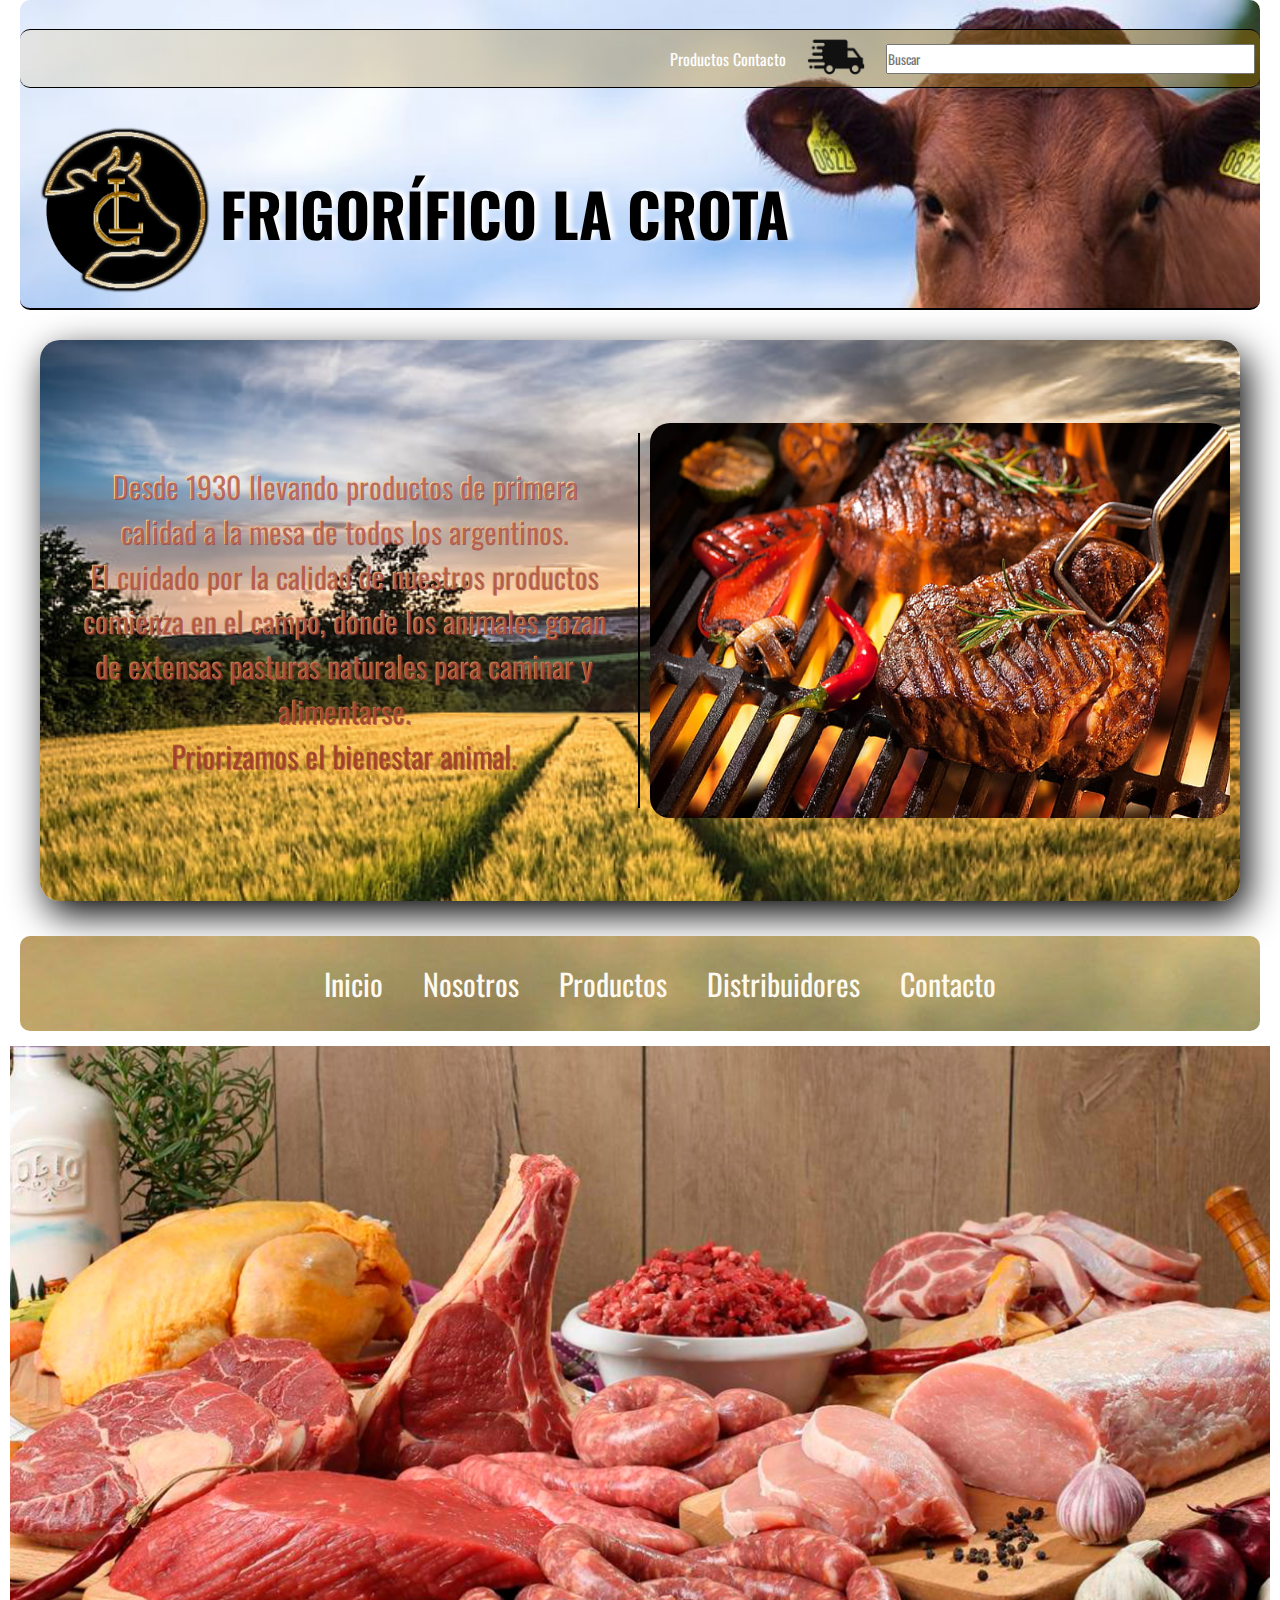
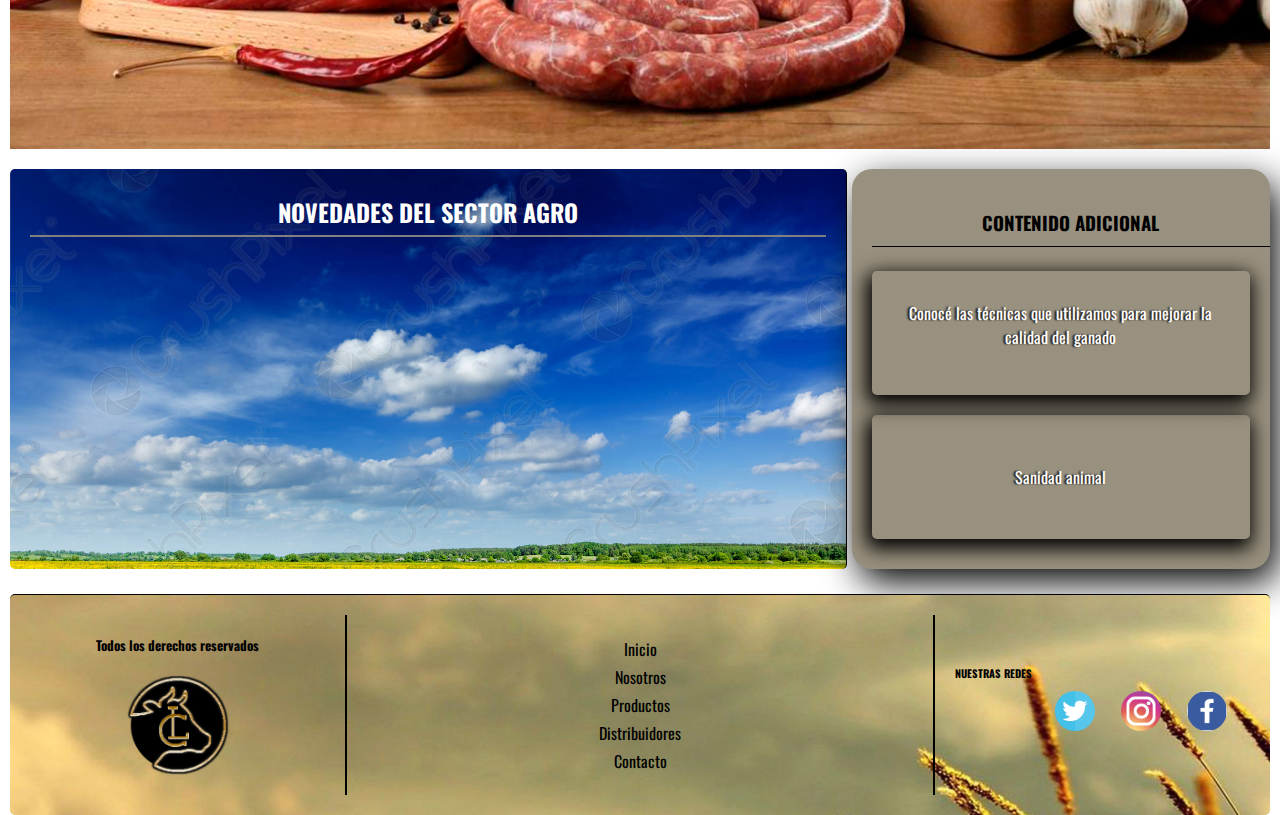
==== index.html @ 0855aa42 "complete footer pages, agregue comentarios" ====
<!DOCTYPE html>
<html lang="es">
<head>
    <meta charset="UTF-8">
    <meta http-equiv="X-UA-Compatible" content="IE=edge">
    <meta name="viewport" content="width=device-width, user scalable=no, initial-scale=1.0, minimum-scale=1.0">
    <link rel="icon" href="./assets/Iconos/logo.ico">
    <link rel="stylesheet" href="./style.css">
    <title>Frigorífico La Crota</title>
    <link rel="preconnect" href="https://fonts.googleapis.com">
    <link rel="preconnect" href="https://fonts.gstatic.com" crossorigin>
    <link href="https://fonts.googleapis.com/css2?family=Oswald:wght@200;400&display=swap" rel="stylesheet">
</head>
<body>
    <div id="gridIndex">
        <!--todo el header-->
        <header class="container">
        <!--top header index-->    
            <div class="headerTop">
        <!--barra arriba search-->
                <div class="searchHeader">
                    <nav>
                        <a class="items" href="pages/productos.html">Productos</a>
                        <a class="items" href="pages/contacto.html">Contacto</a>
                    </nav>
                    <a href="./pages/distribuidores.html"><img src="./assets/Imagenes/camionheader.png"></a>
                    <input type="busqueda__input" type="text" id="busqueda" placeholder="Buscar">
                </div>
                <div class="headerBottom">
                    <div class="logo">
                        <a class="logo" href="./index.html"><img src="./assets/Imagenes/Logo.png" alt="Logo siglas" title="circulo con silueta"></a>
                    </div>
                    <div class="tittle">
                        <h1>FRIGORÍFICO LA CROTA</h1>
                    </div>
                </div>
            </div>  
        <!--center index-->
            <div class="centerIndex">
        <!--center header texto-->
                <div class="indexSlogan">
                    <p>Desde 1930 llevando productos de primera calidad a la mesa de todos los argentinos.<br>
                    El cuidado por la calidad de nuestros productos comienza en el campo, donde los animales gozan de extensas pasturas naturales para caminar y alimentarse.<br>
                    Priorizamos el bienestar animal.
                    </p>
                </div>
        <!--center header imagen-->
                <div class="imgCenter">
                    <img src="./assets/Imagenes/carneasada.jpg">
                </div>

            </div>
        </header>   
        <!--Menú header-->
        <nav class="headerMenu">
            <input type="checkbox" id="check">
            <label for="check" class="checkbtn">
                <i class="menu-icon"><img src="./assets/Iconos/menu-bars-svgrepo-com.svg"></i>
            </label>
            <ul>
                <li><a class="items" href="index.html">Inicio</a></li>
                <li><a class="items" href="pages/nosotros.html">Nosotros</a></li>
                <li><a class="items" href="pages/productos.html">Productos</a></li>
                <li><a class="items" href="pages/distribuidores.html">Distribuidores</a></li>
                <li><a class="items" href="pages/contacto.html">Contacto</a></li>
            </ul>
        </nav>
        
    <!--slider index-->
        <article>
            <div class="slider">
                <ul>
                    <li><img src="./assets/Imagenes/slide/1567448585_294600_1567449181_noticia_normal.jpg" alt="">
                    </li>
                    <li><img src="./assets/Imagenes/slide/carne-asada-4.jpg" alt="">
                    </li>
                    <li><img src="./assets/Imagenes/slide/Plato-de-milanesa-con-papas-típico-de-Argentina.jpg" alt="">
                    </li>
                </ul>

            </div>
        </article>
        <!--contenido secundario 1-->
        <section class="firstBox">
                <h2>NOVEDADES DEL SECTOR AGRO</h2>
                <iframe style="border-radius:12px" src="https://open.spotify.com/embed/episode/0HzkFtedFbYdwtrAFeiTmQ?utm_source=generator" width="100%" height="232" frameBorder="0" allowfullscreen="" allow="autoplay; clipboard-write; encrypted-media; fullscreen; picture-in-picture">
                <p>Su navegador no permite la reproduccion del contenido</p>
                </iframe>
        </section>
        <!--contenido secundario 2-->
        <aside class="secondBox">
                <div>
                    <h3 class=>CONTENIDO ADICIONAL</h3>
                </div>
                <div class="contentOne">
                <a href="https://tecnewsprovimi.com/?utm_source=Search&utm_medium=decampo" target="_BLANK">Conocé las técnicas que utilizamos para mejorar la calidad del ganado</a>
                </div>
                <div class="contentTwo">
                    <a href="http://www.senasa.gob.ar/tags/vacuna" target="_BLANK">Sanidad animal</a>
                </div>
        </aside>
    
        <!--PIE DE PAGINA-->
        <footer id="footer">
        <!--primer columna-->
            <div class="firstColumn">
                <h5>Todos los derechos reservados</h5>
                <div class="imgFooter">
                    <img src="./assets/Imagenes/Logo.png" alt="logo">
                </div>
            </div>
        <!--segunda columna-->
            <div class="secondColumn">
                <nav class="navFooter">
                    <a class="items" href="index.html">Inicio</a>
                    <a class="items" href="pages/nosotros.html">Nosotros</a>
                    <a class="items" href="pages/productos.html">Productos</a>
                    <a class="items" href="pages/distribuidores.html">Distribuidores</a>
                    <a class="items" href="pages/contacto.html">Contacto</a>
                </nav>
            </div>
        <!--tercer columna-->
            <div class="thirthColumn">
                <h6>NUESTRAS REDES</h6>
                <nav class="redes">
                    <a href="https://www.twitter.com" target="_BLANK"><img src="./assets/Imagenes/twitter.png"></a>
                    <a href="https://www.instagram.com" target="_BLANK"><img src="./assets/Imagenes/instagram.jpg"></a>
                    <a href="https://www.facebook.com" target="_BLANK"><img src="./assets/Imagenes/facebook.png"></a>
                </nav>
            </div>
        </footer>
    </div>
</body>
</html>
---- style.css ----
/* RESET*/
*{
    margin: 0;
    padding: 0;
    box-sizing: border-box;
    text-decoration: none;
    font-family: "oswald";
}
/*responsive mobile*/

@media (max-width:767px){
    /*gridmobile index*/
    #gridOthers {
        display: grid;
        grid-template-areas: 
        "navegador"
        "header"
        "seccion"
        "footer";
        grid-template-rows: 0.1fr 0.1fr auto 0.1fr;
        width: auto;
        height: 100vh;  
    }
    #gridIndex {
        display: grid;
        grid-template-areas: 
        "navegador"
        "header"
        "seccion2"
        "seccion"
        "footer";
    }
    header {
        grid-area: header;
    }
    nav {
        grid-area: navegador;
    }
    section {
        grid-area: seccion;
    }
    article {
        grid-area: seccion2;
    }
    footer {
        grid-area: footer;
    }    
/*header universal container mobile*/
    #gridIndex {
    background-image: url(./assets/Imagenes/background.jpg);
    background-repeat: no-repeat;
    background-size: cover;
    }
    .container {
        display: flex;
        align-items: center;
        justify-content: top;
        width: auto;
        height: 100%;        
    }
    .container__productos {
        display: grid;
    }
    .headerTop {
        width: auto;
        height: auto;
    }
     /*center mobile*/
     .centerIndex, .centerNosotros, .centerDistribuidores, .centerContacto{
        display: none;
    }
/*menu universal mobile*/
    .checkbtn, #check {
    display: none;
    }
    .checkbtn {
        display: block;
    }
    .menu-icon {
        width: 100%;
        height: auto;
        display: flex;
        position: absolute;
        justify-content: right;
        padding: 20px;
    }
    .menu-icon img {
        width: 5%;
    }
    .headerMenu ul {
        display: block;
        position: fixed;
        left: -100%;
        background-color: #fae4b1c7;
        width: 100%;
        height: auto;
        right: 0;
        border-radius: 20px;
        margin: 60px 0;
    }
    .headerMenu ul li {
        padding: 0.5rem;
        display: flex;
        justify-content: center;
        margin: 0;
        border: solid #250808 1px;
    }
    .headerMenu ul li a {
        color: #614504;
        font-family: "Oswald";
        font-size: px;
    }
    .headerMenu
    #check:checked ~ ul {
        left: auto;
        transition:all .25s;
    }
/*search header index "top" mobile*/
    .searchHeader {
        display:none;
    }
/*titulo y logo index mobile*/
    .headerBottom  {
        background-image: url(./assets/Imagenes/carneasada.jpg);
        background-repeat: no-repeat;
        background-size: cover;
        border-radius: 5px;
        padding: 30px 0;
        display: flex;
        justify-content: baseline;
        align-items: center;
        width: auto;
        height: auto;
        margin: 0 auto;
    }
    .headerBottom .logo {
        flex-grow: 2;
        width: 10%;
    }
    .headerBottom .tittle {
        flex-grow: 3;
        padding: 10px;
    }
    .headerBottom .tittle h1 {
        width: 100%;
        height: auto;
        font-size: 30px;
        font-family: "Oswald";
        text-shadow: 3px 3px 0px #edb67d;
    }
    .headerBottom .logo img {
        width: 100%; 
    }
    #gridOthers .headerTop .headerBottom {
        background-image: url(./assets/Imagenes/54e4feb73ad47_837_627!.jpg);
        background-repeat: no-repeat;
        background-size: cover;
        width: auto;
        height: auto;
    }

/*desarrollo index mobile*/
    .firstBox {
        width: auto;
        height: auto;
        text-align: center;
        margin-top: 20px;
        border-top: 3px grey solid;
        border-radius: 5px;
        margin: 10px 30px;
        padding: 10px 0;
        border-bottom: 3px grey solid;
        border-radius: 5px;
    }
    .firstBox h2 {
        color: #c0a367;
        text-shadow: 1px 2px 2px #000000;
        font-size: 15px;
        margin: 10px;
    }
    .secondBox {
        display: none;
    }
    .slider {
        width: 100%;
        margin: 10px 0;
        height: auto;
        overflow: hidden;
        border: solid black 4px;
        background-color: #000;
    }
    .slider ul{
        display: flex;
        width: 300%;
        padding: 0;
        animation: slider 20s infinite;
    }
    .slider li {
        width: 100%;
        list-style: none;
    }
    .slider li img {
        width: 100%;
    }
    /*footer universal*/
    #footer {
        width: 100%;
        height: auto;
        background-color: rgb(224, 214, 201);
        text-align: center;
        margin-top: 20px;
        border-top: 2px black solid;
        padding: 20px;
        font-family: 'Times New Roman', Times, serif;
    }
    #footer .firstColumn .imgFooter {
        display: flex;
        justify-content: center;
    }
    #footer .imgFooter img {
        width: 10%;
    }
    .thirthColumn {
        display: none;
    }
    .secondColumn {
        display: none;
    }

    /*desarrollo nosotros mobile*/
    #gridOthers .sectionContainer {
        display: grid;
        grid-template-rows: auto;
        background-image: url(./assets/Imagenes/background.jpg);
        background-repeat: no-repeat;
        background-size: cover;
        background-position: center;
    }
    #gridOthers .sectionContainer .tittle {
        border-bottom: 2px black solid;
        margin: 10px 0;
        padding: 0 20px;
    }
    #gridOthers .sectionContainer .tittle h2 {
        font-size: 15px;
        text-shadow: white 3px -1px 3px;
    }
    #gridOthers .sectionBox-one {
        margin: 10px 20px;
        border-top: solid black 1px;
        border-bottom: solid black 1px;
        padding: 20px;
        background-color: #00000063;
    }
    #gridOthers .sectionBox-one p {
        color: white;
        font-family: 'Times New Roman', Times, serif;
        font-size: 16px;
    }
    #gridOthers .sectionContainer .sectionBox-one video {
        display:none;
    }
    #gridOthers .sectionContainer {
        text-align: center;
        margin-top: 20px;
    }
    #gridOthers .sectionBox-two {
        margin: 10px 20px;
        border-top: solid black 1px;
        border-bottom: solid black 1px;
        padding: 20px;
        background-color: #00000063;

    }
    #gridOthers .sectionBox-two p {
        color: white;
        font-family: 'Times New Roman', Times, serif;
        font-size: 16px;
    }
    /*desarrollo PRODUCTOS mobile*/

    .products {
        width: 100%;
        height: auto;
        display: grid;
        gap: 10px;
        padding: 20px;
    }
    .products .tittle {
        display: flex;
        justify-content: center;
        align-items: center;
        padding: 30px;
        text-align: center;
    }
    .products .tittle h2 {
        padding: 10px;
        border-top: solid black 2px;
        border-bottom: solid black 2px;
        font-family: 'Times New Roman', Times, serif;
    }
    .clasif {
        display: grid;
        grid-template-rows: 0.1fr 2fr;
        width: 100%;
        height: auto;
        padding: 0 30px;
    }
    .clasif h3 {
        background-color: beige;
        padding: 20px;
        margin:  0 20px;
        font-size: 15px;
    }
    .items1 {
        display: grid;
        grid-template-columns: 1fr 1fr;
        justify-content: baseline;
        gap: 10px;
        height: auto;
        padding: 20px;
    }
    .one {
        display: flex;
        width: 100%;
        justify-content: center;
        border: solid 3px black;
        border-radius: 10px;
    }
    .one .textOne {
        position: absolute;
        text-align: center;
        background-color: #00000075;
        width: 20%;
        border-radius: 5px;
    }
    .textOne h6 {
        color: white;
        font-size: 10px;
    }
    .one img {
        width: 100%;
        border-radius: 10px;
    }
/*desarrollo distribuidores mobile*/
.sectionContainer .list {
    padding: 0 50px;
    border-radius: 10px;
}
.sectionContainer .list ul {
    background-color: #e2de9a4d;
}
.sectionContainer .list li {
    border-bottom: black solid 1px;
    list-style: none;
    font-size: 10px;
    padding: 20px;
}
.sectionContainer .list li:hover {
    color: white;
}
.sectionContainer .iframe {
    width: 100%;
    background-color: #0000004a;
    border-radius: 1px;
    padding: 20px;
}
.sectionContainer .iframe iframe {
    border-radius: 50%;
    width: 100%;
}
/*desarrollo contacto mobile*/
    .contact {
        display: flex;
        flex-direction: column;
        justify-content: baseline;
        align-items: center;
        text-align: center;
    }
    .contact h2 {
        font-size: 15px;
        text-decoration: underline 1px solid black;
        padding: 10px;
    }
    .contact p {
        display: none;
    }
    .formContainer {
        margin: 0px auto;
    }
    .formContainer form {
        display: flex;
        flex-direction: column;
        padding: 0 50px;
    }
    .formContainer h4 {
        font-size: 10px;
        margin-bottom: 10px;
        color: red;
    }
    .formContainer form input, textarea {
        padding: 0 10px;
        border: 1px solid grey;
        border-radius: 5px;
        margin-bottom: 10px;
        font-size: 10px;
    }
}   
    /*RESPONSIVE*/
    /*area body completo OTHERS*/
@media (min-width: 768px) {
    #gridOthers {
     display: grid;
     grid-template-areas: 
     "header"
     "menu"
     "seccion" 
     "footer" ;
     grid-template-rows: auto; 
     grid-template-columns: none;
     width: auto;
     height: 100vh;
    }
    
    /*area body completo index*/
    #gridIndex {
    display: grid;
    grid-template-areas: 
    "header header"
    "navegador navegador"
    "seccion2 seccion2"
    "seccion info"
    "footer footer";
    width: auto; 
    height: 100vh;
    gap: 5px;
    grid-template-rows: 1fr 1fr 1fr 1fr 1fr;
    grid-template-columns: 2fr 1fr;
    margin: 0 10px;
}
    
header {
    grid-area: header;
}
nav {
    grid-area: navegador;
}
article {
    grid-area: seccion2;
}
section {
    grid-area: seccion;
}
aside {
    grid-area: info;
}
footer {
    grid-area: footer;
}
/* header universal*/
.container, .container__productos {
    display: grid;
    grid-template-rows: 0.5fr 2fr;
    width: 100%;
}
.container__nosotros {
    display: grid;  
}
.container__nosotros .centerNosotros {
    display: none;
}


/*top header universal*/
.headerTop {
    display: grid;
    grid-template-rows: 0.5fr 1fr;
    width: auto;
    height: 100%;
    border-radius: 10px;
    margin: 0 10px;
    align-items: center;
    border-bottom: solid black 2px;
    background-image: url(./assets/Imagenes/54e4feb73ad47_837_627!.jpg);
    background-repeat: no-repeat;
    background-size: cover;
    animation-name: aparecer;
    animation-duration: 2s;
}
/*search header universal*/
.searchHeader {
    background: linear-gradient(to right, #e0ca9642, #805b058c);
    width: 100%;
    height: 50%;
    display: flex;
    justify-content: flex-end;
    align-items: center;
    padding: 5px;
    border-bottom: solid black 1px;
    border-top: solid black 1px;
    border-radius: 10px;
}
.searchHeader a {
    color: white;
    width: 100px
}
.searchHeader a img {
    width: 100%;
    height: auto;
    padding: 20px;
}
.searchHeader input {
    width: 30%;
    height: 30px;
}
/*header bottom universal*/
.headerBottom {
    display: flex;
    justify-content: baseline;
    align-items: center;
    width: 100%;
    height: auto;
}
.headerBottom .logo {
    flex-grow: 1;
    width: 10%;
    margin: 10px;
    animation-name: aparecer;
    animation-duration: 5s;
}
.headerBottom .tittle {
    font-family: "oswald";
    flex-grow: 10;
    padding: 10px;
}
.headerBottom .tittle h1 {
    width: 100%;
    height: auto;
    font-size: 60px;
    font-family: "Oswald";
    text-shadow: 5px -1px 5px white;
}

.headerBottom .logo img {
    width: 100%;
 
}
/*center index*/
.centerIndex {
    display: grid;
    grid-template-columns: 1fr 1fr;
    gap: 20px;
    justify-content: center;
    align-content: center;
    width: auto;
    height: auto;
    margin: 30px;
    border-radius: 20px;
    background-image: url(./assets/Imagenes/background.jpg);
    background-repeat: no-repeat;
    background-size: cover;
    box-shadow: 7px 13px 37px #000;
}
.indexSlogan{
        justify-items: center;
        margin: 10px;
        width: 100%;
        height: auto;
        border-radius: 20px;
}
.indexSlogan p {
    text-align: center;
    font-family: "Oswald" , sans-serif;
    background: linear-gradient(#ffe6b3, #99440c);
    color: transparent;
    text-shadow: 1px 1px 0px #9f3333a1;
    font-size: 30px;
    padding: 30px;   
    border-right: solid black 2px;
    background-clip: text;
    -webkit-background-clip: text;
    animation: text 3s linear infinite;
}
.imgCenter { 
    display: flex;
    justify-content: center;
    align-content: center;
    margin-right: 10px;
}
.centerIndex img {
    width: 100%;
    border-radius: 20px;
    justify-items: center;
    align-items: center;
}
.centerIndex img:hover {
    backdrop-filter: blur(10px);
    filter: blur(4px);
    transition: 0.5s ease;
}
/*menu nav universal*/
.headerMenu {
    background-image: url(./assets/Imagenes/footer.jpg);
    border-radius: 10px;
    width: auto;
    height: auto;
    margin: 0 10px;
    padding: 5px;
}
.headerMenu ul {
    list-style: none;
    display: flex;
    justify-content: center;
    align-content: center;
}
.headerMenu ul li .items {
    display: flex;
    justify-content: center;
    width: 100%;
    text-align: center;
    font-family: 'Oswald', sans-serif;
    font-size: 30px;
    text-decoration: none;
    color: rgb(255, 250, 240);
    margin: 20px;
}
#check {
    display: none;
}
.checkbtn img{
    display: none;
}
.headerMenu a:hover {
    color: #9e6139;
    background-color: #FAE4B1;
    border: solid #614504 3px;
    border-radius: 5px;
    padding: 10px;
}
/*footer universal*/
#footer {
    display: grid;
    gap: 20px;
    grid-template-columns: 1fr 2fr 1fr;
    background-image: url(./assets/Imagenes/footer.jpg);
    background-repeat: no-repeat;
    background-size: cover;
    justify-content: center;
    align-content: center;
    width: 100%;
    height: auto;
    padding: 20px;
    border-top: black solid 1px;
    border-radius: 5px;
    margin: 20px auto;
    text-align: center;
}
#footer .firstColumn h5 {
    padding: 20px 0;
}
#footer .firstColumn .imgFooter {
    display: flex;
    justify-content: center;
    padding: 0 20px;
}
#footer .firstColumn img {
    width: 40%;
}
/*footer segunda columna*/
#footer .secondColumn {
    width: 100%;
    padding: 20px 50px;
    align-items: center;
    justify-items: center;
    border-right: 2px black solid;
    border-left: #000 2px solid;
}
#footer .secondColumn a {
    display: block;
    text-align: center;
    text-decoration: none;
    padding: 2px;
    color: #000000;
    cursor: pointer;
}
#footer .secondColumn a:hover {
    color: white;
}
/*footer tercer columna*/
#footer .thirthColumn {
    display: grid;
    grid-template-rows: 1 2;
    justify-content: center;
    align-content: center;
    width: 100%;
}
#footer .thirthColumn h6 {
    width: 100%;
    text-align: center;
}
#footer .thirthColumn .redes {
    width: 100%;
    padding: 10px;
    display: grid;
    grid-template-columns: 1fr 1fr 1fr;
    align-items: center;
    justify-items: center;
}
#footer .thirthColumn .redes a {
    align-items: center;
    justify-items: center;
    width: 100%;
    margin: 0 10px;
}
#footer .thirthColumn .redes img {
    align-items: center;
    justify-content: center;
    width: 60%;
    border-radius: 50%;
}
/*desarrollo index*/
.firstBox {
    background-image: url(./assets/Imagenes/backgroundGeneral.jpg);
    background-size: cover;
    width: 100%;
    height: auto;
    padding: 20px;
    border-right: #000 solid 1px;
    border-radius: 5px;
}
.firstBox h2 {
    color: white;
    width: 100%;
    height: auto;
    text-align: center;
    padding: 5px;
    margin-bottom: 10px;
    border-bottom: solid grey 2px;
}
.secondBox {
    display: grid;
    grid-template-rows: 1fr 2fr 2fr;
    width: 100%;
    height: auto;
    padding: 20px 10px;
    background-color: #99917f;
    border-radius: 20px;
    box-shadow: 7px 13px 37px #000;
    font-family: 'Gill Sans', 'Gill Sans MT', Calibri, 'Trebuchet MS', sans-serif;
}
.secondBox h3 {
    width: 100%;
    text-align: center;
    padding: 10px 20px;
    margin: 10px;
    border-bottom: 1px solid black;
}
.secondBox .contentOne {
    box-shadow: -2px 6px 19px 4px #000;
    border-radius: 5px;
    padding: 30px;
    text-align: center;
    margin: 10px;
    justify-content: center;
}
.secondBox .contentOne a {
    text-decoration: none;
    color: white;
    text-shadow: -2px 0px 2px rgb(0 0 0);
}
.secondBox .contentOne a:hover {
    color: black;
}
.secondBox .contentTwo {
    box-shadow: -2px 6px 19px 4px #000;
    border-radius: 5px;
    padding: 50px;
    text-align: center;
    margin: 10px;
}
.secondBox .contentTwo a {
    text-decoration: none;
    color: white;
    text-shadow: -2px 0px 2px rgb(0 0 0);
}
.secondBox .contentTwo a:hover {
    color: black;
}
.slider {
    width: 100%;
    margin: 10px 0;
    height: auto;
    overflow: hidden;
}
.slider ul{
    display: flex;
    width: 300%;
    padding: 0;
    animation: slider 20s infinite;
}
.slider li {
    width: 100%;
    list-style: none;
}
.slider li img {
    width: 100%;

}

/*desarrollo sobre nosotros*/
.sectionContainer {
    display: grid;
    grid-template-rows: 1 3 1 3;
    border-radius: 5px;
    padding: 0 10px;
    margin: 10px 50px;
    background-image: url(./assets/Imagenes/background.jpg);
    background-repeat:no-repeat;
    background-size: cover;
}
.sectionContainer .tittle {
    width: 100%;
    padding: 10px 30px;
    text-align: center;
    text-decoration: underline;
    font-size: 25px;
    color: #94b2d8;
    text-shadow: 2px 2px 2px #1d1c1c;
}
.sectionBox-one {
    display: flex;
    justify-content: space-between;
    width: 100%;
    height: auto;
    padding: 10px;
    border-bottom: 2px solid black;
}
.sectionBox-one .boxVideo {
    justify-content: center;
    width: 100%;
}
.sectionBox-one .textBox {
    padding: 10px 10px;
}
.sectionBox-one .boxVideo video {
    width: 100%;
    padding: 50px 0;
}
.sectionBox-one p{
    width: 100%;
    height: auto;
    padding: 10px;
    font-size: 16px;
    justify-content: center ;
    text-align: center;
    color: white;
    text-shadow: -1px 1px 2px #000000;
}
.sectionBox-two p {
    width: 100%;
    height: auto;
    font-size: 16px;
    text-align: center;
    padding: 0 100px;
    margin-bottom: 30px;
    color: white;
    text-shadow: -1px 1px 2px #000000;
}
/*desarrollo pagina productos*/
#carouselOnly {
    width: 100%;
    height: auto;
    padding: 50px;
}
.products {
    width: 100%;
    height: auto;
    display: grid;
    grid-template-rows: 0.1fr 1fr 1fr 0.4fr 0.5fr;
    gap: 10px;
    padding: 20px;
}
.products .tittle {
    display: flex;
    justify-content: center;
    align-items: center;
    padding: 30px;
}
.products .tittle h2 {
    padding: 10px;
    border-top: solid black 2px;
    border-bottom: solid black 2px;
    font-family: 'Times New Roman', Times, serif;
}
.clasif {
    display: grid;
    grid-template-rows: 0.1fr 2fr;
    width: 100%;
    height: auto;
    padding: 0 200px;    
}
.clasif h3 {
    background-color: beige;
    padding: 20px;
    margin:  0 20px;
}
.items1 {
    display: grid;
    grid-template-columns: 1fr 1fr 1fr;
    justify-content: baseline;
    gap: 10px;
    height: auto;
    padding: 20px;
}

.one {
    display: flex;
    justify-content: center;
    border: solid 3px black;
    border-radius: 10px;
    position: relative;
    overflow: hidden;
    cursor: pointer;
}
.one img {
    width: 100%;
    border-radius: 10px;
    transition: all 500ms ease-out;
}
.one .textOne {
    position: absolute;
    width: 100%;
    height: 100%;
    background-color: #00000070;
    transition: all 500ms ease-out;
    opacity: 0;
    visibility: hidden;
    text-align: center;
    font-size: 20px;
}
.one:hover > .textOne {
    opacity: 1;
    visibility: visible;
}
.one:hover > .textOne h6 {
    margin-top: 80px;
    font-size: 30px;
    padding: 10px 20px;
    color: #000;
    font-family: 'Times New Roman', Times, serif;
    text-shadow: white 1px 1px 1px;
}

/*desarrollo pagina distribuidores*/
/*aplicacion mismo container "nosotros"*/
.list {
    display: grid;
    grid-template-columns: 1fr 1fr;
    justify-content: center;
    align-items: center;
    margin-bottom: 20px;
    padding: 0 80px;
}
.list ul {
    font-family: Impact, Haettenschweiler, 'Arial Narrow Bold', sans-serif;
    font-size: 30px;
    margin: 10px;
    padding: 100px;
    align-items: center;
    justify-content: center;
    background-color: #d1cbc69e;
    border-radius: 5px;
    list-style: none;
}
.list ul li {
    border-bottom: solid #503f1961 1px;
    color: #614504;
}
.list ul li:hover {
    color: white;
    cursor: pointer;
}
.iframe {
    background-color: #00000057;
    display: flex;
    justify-content: center;
    align-items: center;
    padding: 20px;
    border-right: black solid 2px;
    border-left: black solid 2px;
    margin: 10px;
}
/*desarrollo pagina contacto*/
.contact {
    display: grid;
    grid-template-rows: auto;
    margin: 30px;
    background-image: url(./assets/Imagenes/portadacontacto.jpg);
    background-repeat: no-repeat;
    background-size: cover;
    padding: 0 150px;
}
.contact h2 {
    border-bottom: solid black 2px;
    border-left: black solid 2px;
    padding: 20px;
    font-size: 30px;
    text-shadow: #ffffffdb -2px -2px 3px;
}
.contact p {
    margin: 20px;
    font-family: 'Lucida Sans', 'Lucida Sans Regular', 'Lucida Grande', 'Lucida Sans Unicode', Geneva, Verdana, sans-serif;
    font-size: 15px;
    text-shadow: #ffffffdb -1px 0px 2px;
}
.formContainer {
    display: grid;
    grid-template-rows: auto;
    align-items: center;
}
.formContainer form {
    display: flex;
    flex-direction: column;
    padding: 0px 150px;
}
.formContainer form input, textarea {
    margin: 10px 50px;
    padding: 20px 10px;
    border-radius: 5px;
    font-size: 10px;
}
.formContainer h4 {
    color: white;
    text-align: center;
    padding-bottom: 10px;
}
.formContainer .boton {
    cursor: pointer;
}
}
@keyframes aparecer {
    0% {
        opacity: 0;
    }
    100% {
        opacity:1
    }
}
@keyframes text {
    0% {
        filter: hue-rotate(0deg);
    }
    100% {
        filter: hue-rotate(30deg);
    }
}
@keyframes slider {
    0% {margin-left: 0;}
    33% {margin-left: 0;}

    35% {margin-left: -100%;}
    66% {margin-left: -100%;}

    70% {margin-left: -200%;}
    100% {margin-left: -200%;}
}
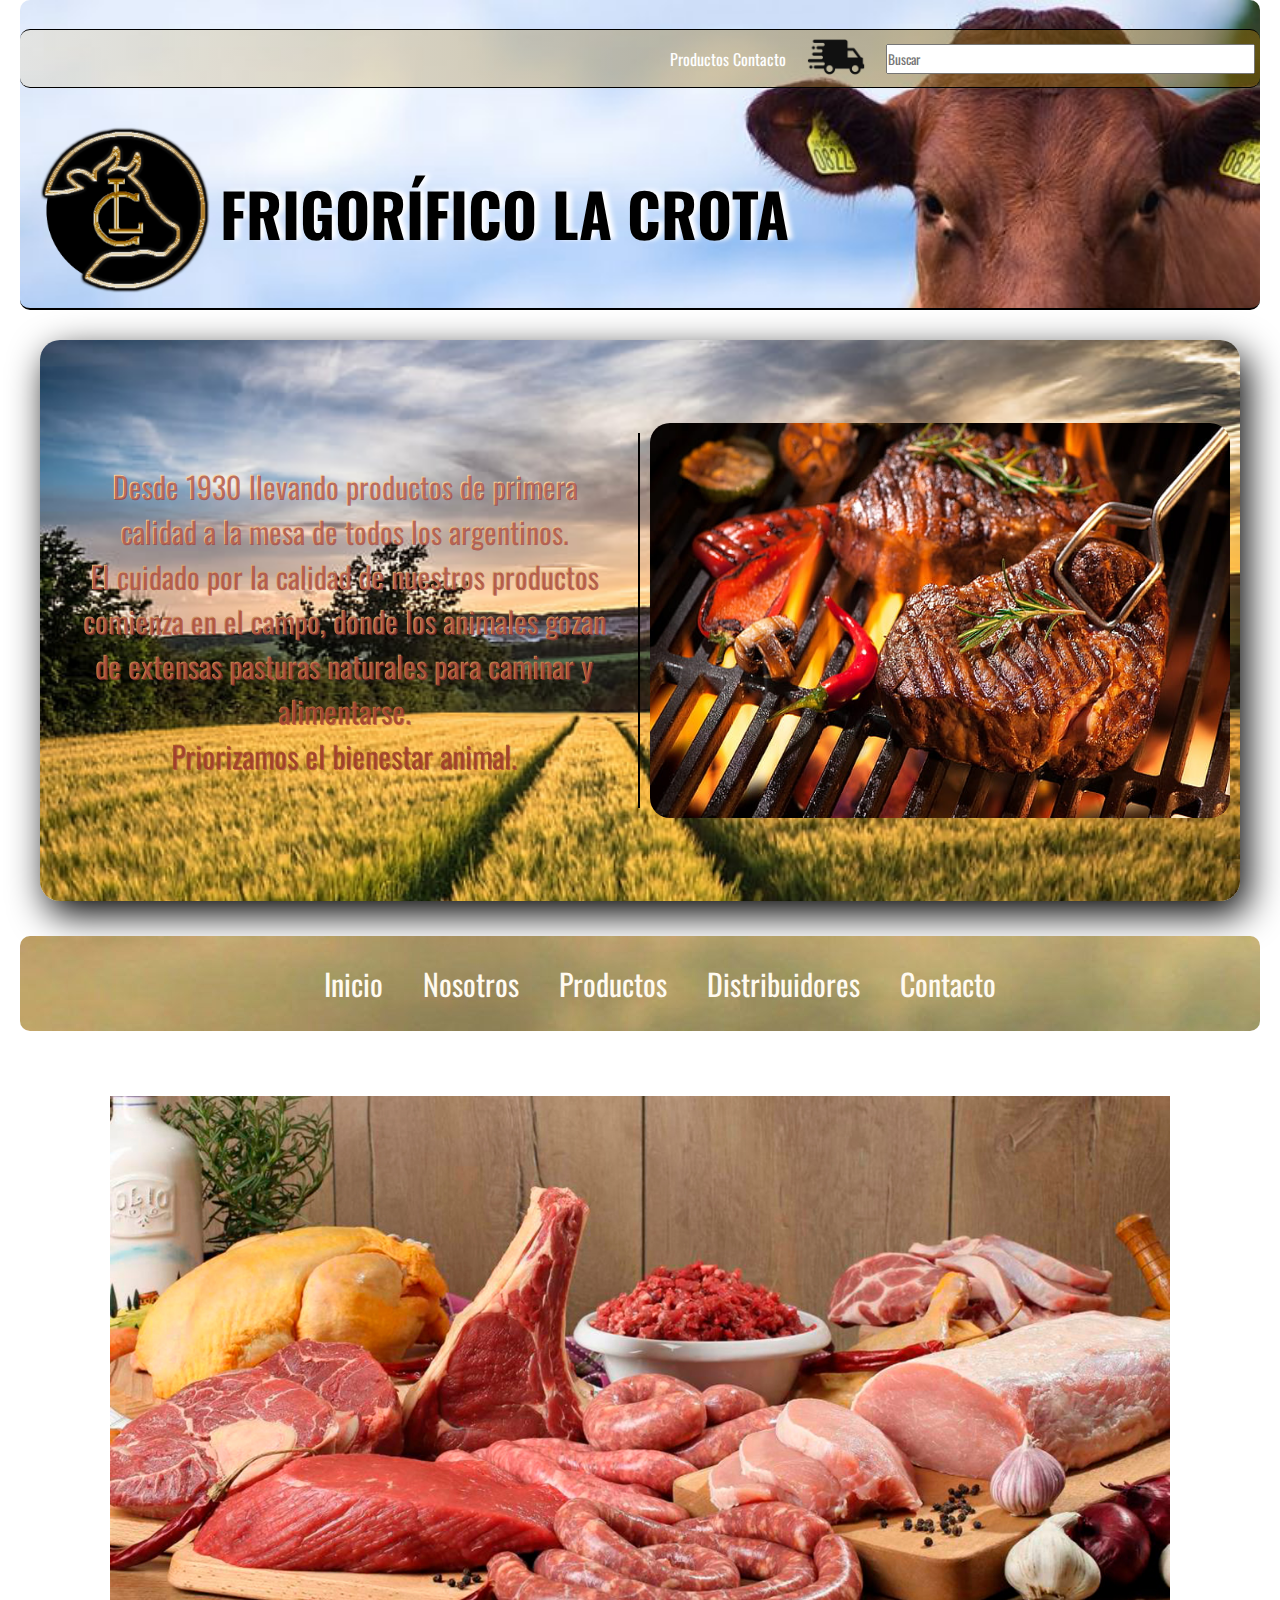
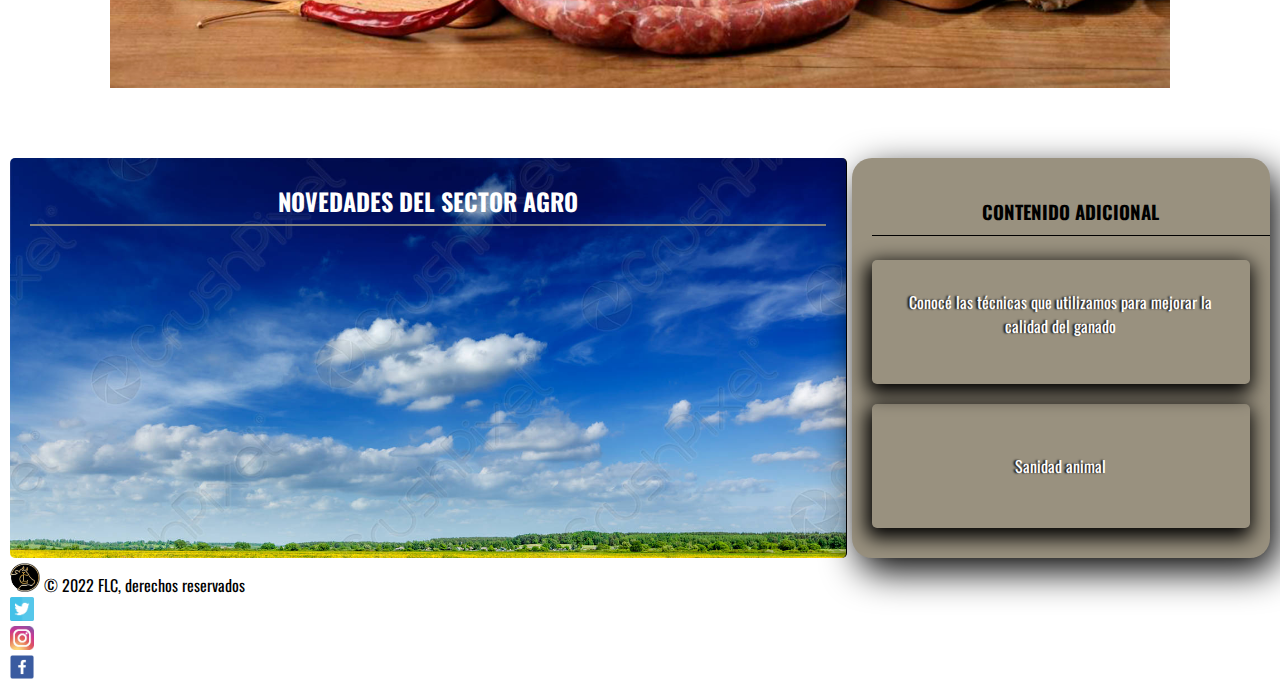
==== commit a21f34c9: "footer boostrap todas las pags, linkeo en head y body" ====
--- a/index.html
+++ b/index.html
@@ -5,6 +5,7 @@
     <meta http-equiv="X-UA-Compatible" content="IE=edge">
     <meta name="viewport" content="width=device-width, user scalable=no, initial-scale=1.0, minimum-scale=1.0">
     <link rel="icon" href="./assets/Iconos/logo.ico">
+    <link href="https://cdn.jsdelivr.net/npm/bootstrap@5.2.0/dist/css/bootstrap.min.css" rel="stylesheet" integrity="sha384-gH2yIJqKdNHPEq0n4Mqa/HGKIhSkIHeL5AyhkYV8i59U5AR6csBvApHHNl/vI1Bx" crossorigin="anonymous">
     <link rel="stylesheet" href="./style.css">
     <title>Frigorífico La Crota</title>
     <link rel="preconnect" href="https://fonts.googleapis.com">
@@ -14,7 +15,7 @@
 <body>
     <div id="gridIndex">
         <!--todo el header-->
-        <header class="container">
+        <header class="container__index">
         <!--top header index-->    
             <div class="headerTop">
         <!--barra arriba search-->
@@ -101,34 +102,23 @@
         </aside>
     
         <!--PIE DE PAGINA-->
-        <footer id="footer">
-        <!--primer columna-->
-            <div class="firstColumn">
-                <h5>Todos los derechos reservados</h5>
-                <div class="imgFooter">
-                    <img src="./assets/Imagenes/Logo.png" alt="logo">
-                </div>
-            </div>
-        <!--segunda columna-->
-            <div class="secondColumn">
-                <nav class="navFooter">
-                    <a class="items" href="index.html">Inicio</a>
-                    <a class="items" href="pages/nosotros.html">Nosotros</a>
-                    <a class="items" href="pages/productos.html">Productos</a>
-                    <a class="items" href="pages/distribuidores.html">Distribuidores</a>
-                    <a class="items" href="pages/contacto.html">Contacto</a>
-                </nav>
-            </div>
-        <!--tercer columna-->
-            <div class="thirthColumn">
-                <h6>NUESTRAS REDES</h6>
-                <nav class="redes">
-                    <a href="https://www.twitter.com" target="_BLANK"><img src="./assets/Imagenes/twitter.png"></a>
-                    <a href="https://www.instagram.com" target="_BLANK"><img src="./assets/Imagenes/instagram.jpg"></a>
-                    <a href="https://www.facebook.com" target="_BLANK"><img src="./assets/Imagenes/facebook.png"></a>
-                </nav>
+        <footer class="container-fluid">
+            <div class="d-flex flex-wrap justify-content-between align-items-center py-3 my-4 border-top">
+              <div class="col-md-4 d-flex align-items-center">
+                <a href="./index.html" class="mb-3 me-2 mb-md-0 text-muted text-decoration-none lh-1">
+                  <img src="./assets/Imagenes/Logo.png" class="bi" width="30" height="auto"><use xlink:href="#bootstrap"></use></svg>
+                </a>
+                <span class="mb-3 mb-md-0 text-muted">© 2022 FLC, derechos reservados</span>
+              </div>
+          
+              <ul class="nav col-md-4 justify-content-end list-unstyled d-flex">
+                <li class="ms-3"><a class="text-muted" href="https://www.twitter.com" target="_BLANK"><img src="./assets/Imagenes/twitter.png" class="bi" width="24" height="24"></a></li>
+                <li class="ms-3"><a class="text-muted" href="https://www.instagram.com" target="_BLANK"><img src="./assets/Imagenes/instagram.jpg" class="bi" width="24" height="24"></a></li>
+                <li class="ms-3"><a class="text-muted" href="https://www.facebook.com" target="_BLANK"><img src="./assets/Imagenes/facebook.png" class="bi" width="24" height="24"></a></li>
+              </ul>
             </div>
         </footer>
     </div>
+    <script src="https://cdn.jsdelivr.net/npm/bootstrap@5.2.0/dist/js/bootstrap.bundle.min.js" integrity="sha384-A3rJD856KowSb7dwlZdYEkO39Gagi7vIsF0jrRAoQmDKKtQBHUuLZ9AsSv4jD4Xa" crossorigin="anonymous"></script>
 </body>
 </html>--- a/style.css
+++ b/style.css
@@ -46,11 +46,6 @@
         grid-area: footer;
     }    
 /*header universal container mobile*/
-    #gridIndex {
-    background-image: url(./assets/Imagenes/background.jpg);
-    background-repeat: no-repeat;
-    background-size: cover;
-    }
     .container {
         display: flex;
         align-items: center;
@@ -413,7 +408,7 @@
      display: grid;
      grid-template-areas: 
      "header"
-     "menu"
+     "navegador"
      "seccion" 
      "footer" ;
      grid-template-rows: auto; 
@@ -458,7 +453,7 @@
     grid-area: footer;
 }
 /* header universal*/
-.container, .container__productos {
+.container__index, .container__productos {
     display: grid;
     grid-template-rows: 0.5fr 2fr;
     width: 100%;
@@ -638,86 +633,7 @@
     padding: 10px;
 }
 /*footer universal*/
-#footer {
-    display: grid;
-    gap: 20px;
-    grid-template-columns: 1fr 2fr 1fr;
-    background-image: url(./assets/Imagenes/footer.jpg);
-    background-repeat: no-repeat;
-    background-size: cover;
-    justify-content: center;
-    align-content: center;
-    width: 100%;
-    height: auto;
-    padding: 20px;
-    border-top: black solid 1px;
-    border-radius: 5px;
-    margin: 20px auto;
-    text-align: center;
-}
-#footer .firstColumn h5 {
-    padding: 20px 0;
-}
-#footer .firstColumn .imgFooter {
-    display: flex;
-    justify-content: center;
-    padding: 0 20px;
-}
-#footer .firstColumn img {
-    width: 40%;
-}
-/*footer segunda columna*/
-#footer .secondColumn {
-    width: 100%;
-    padding: 20px 50px;
-    align-items: center;
-    justify-items: center;
-    border-right: 2px black solid;
-    border-left: #000 2px solid;
-}
-#footer .secondColumn a {
-    display: block;
-    text-align: center;
-    text-decoration: none;
-    padding: 2px;
-    color: #000000;
-    cursor: pointer;
-}
-#footer .secondColumn a:hover {
-    color: white;
-}
-/*footer tercer columna*/
-#footer .thirthColumn {
-    display: grid;
-    grid-template-rows: 1 2;
-    justify-content: center;
-    align-content: center;
-    width: 100%;
-}
-#footer .thirthColumn h6 {
-    width: 100%;
-    text-align: center;
-}
-#footer .thirthColumn .redes {
-    width: 100%;
-    padding: 10px;
-    display: grid;
-    grid-template-columns: 1fr 1fr 1fr;
-    align-items: center;
-    justify-items: center;
-}
-#footer .thirthColumn .redes a {
-    align-items: center;
-    justify-items: center;
-    width: 100%;
-    margin: 0 10px;
-}
-#footer .thirthColumn .redes img {
-    align-items: center;
-    justify-content: center;
-    width: 60%;
-    border-radius: 50%;
-}
+
 /*desarrollo index*/
 .firstBox {
     background-image: url(./assets/Imagenes/backgroundGeneral.jpg);
@@ -791,6 +707,7 @@
     margin: 10px 0;
     height: auto;
     overflow: hidden;
+    padding: 50px;
 }
 .slider ul{
     display: flex;
@@ -804,6 +721,8 @@
 }
 .slider li img {
     width: 100%;
+    padding:0 50px;
+    border-radius: 3px;
 
 }
 
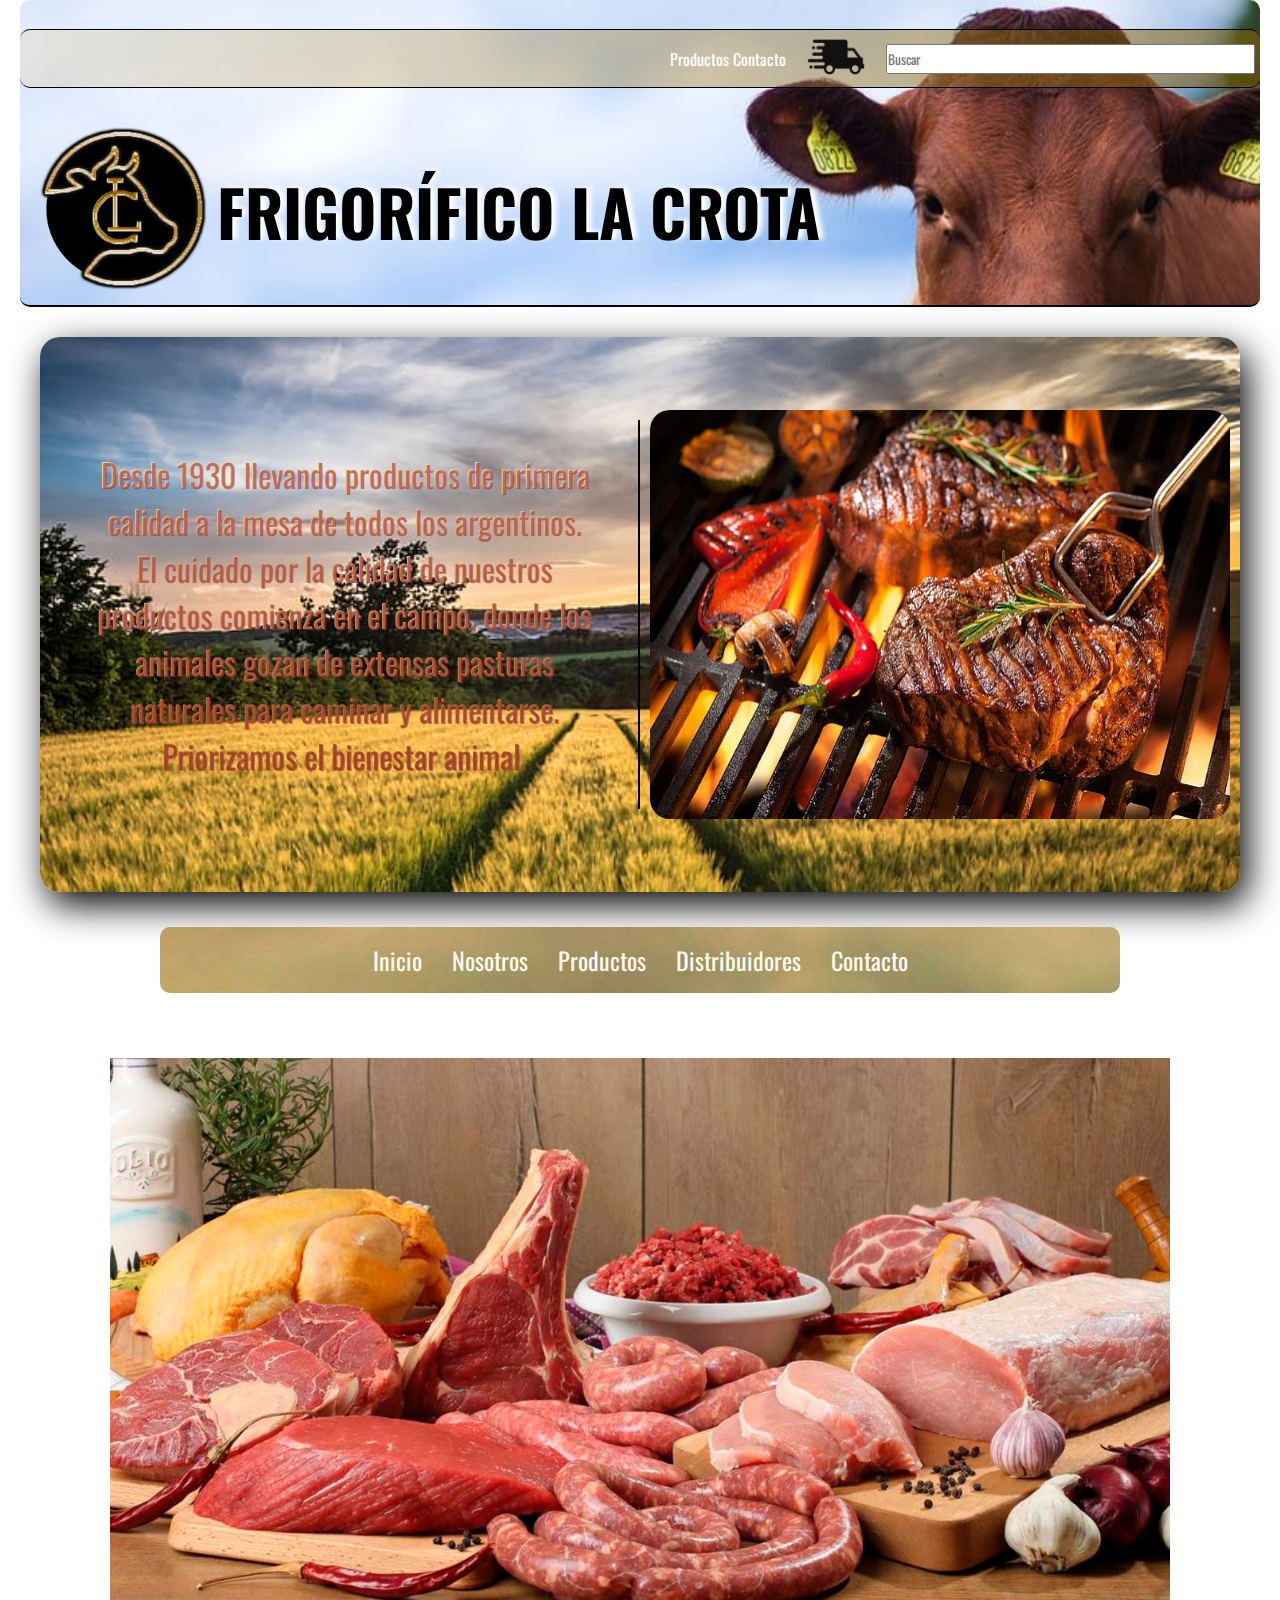
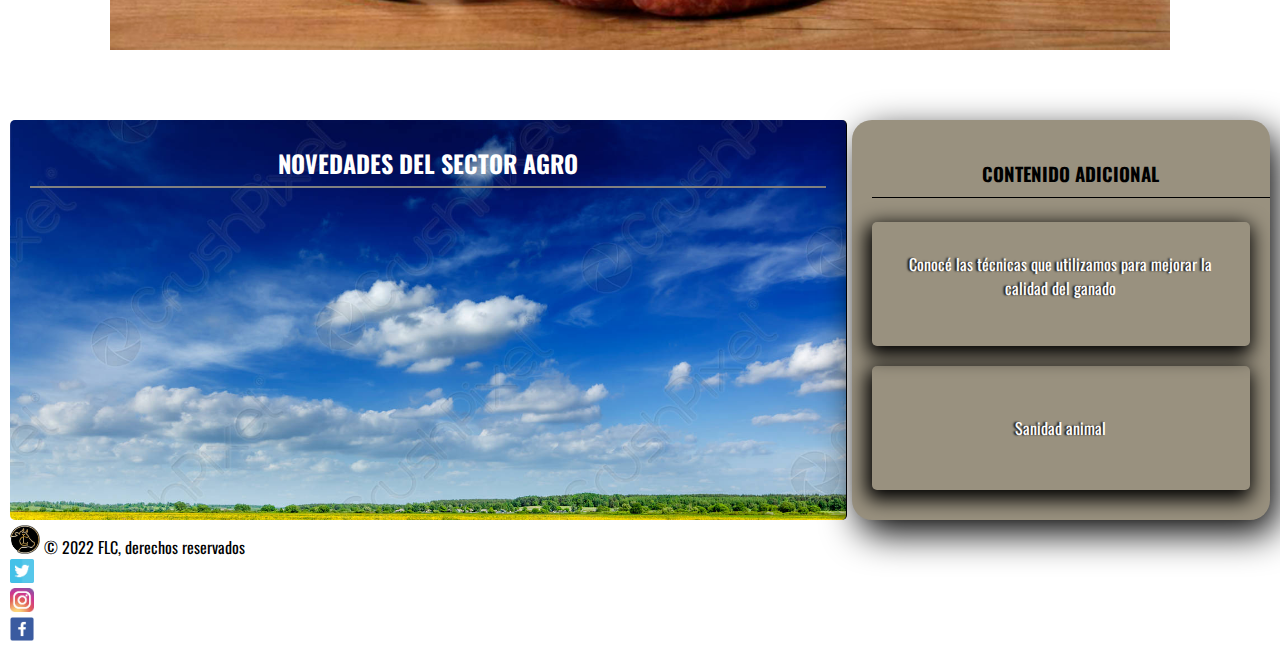
==== commit 7738eee2: "modif index mobile, agregue contenido center index" ====
--- a/index.html
+++ b/index.html
@@ -56,7 +56,7 @@
         <nav class="headerMenu">
             <input type="checkbox" id="check">
             <label for="check" class="checkbtn">
-                <i class="menu-icon"><img src="./assets/Iconos/menu-bars-svgrepo-com.svg"></i>
+                <i class="menu-icon"><img src="./assets/Iconos/pngegg.png"></i>
             </label>
             <ul>
                 <li><a class="items" href="index.html">Inicio</a></li>
@@ -70,8 +70,8 @@
     <!--slider index-->
         <article>
             <div class="slider">
-                <ul>
-                    <li><img src="./assets/Imagenes/slide/1567448585_294600_1567449181_noticia_normal.jpg" alt="">
+                <ul class="list-unstyled">
+                    <li class="list-unstyled"><img src="./assets/Imagenes/slide/1567448585_294600_1567449181_noticia_normal.jpg" alt="">
                     </li>
                     <li><img src="./assets/Imagenes/slide/carne-asada-4.jpg" alt="">
                     </li>
--- a/style.css
+++ b/style.css
@@ -17,9 +17,11 @@
         "header"
         "seccion"
         "footer";
-        grid-template-rows: 0.1fr 0.1fr auto 0.1fr;
+        grid-template-rows: auto;
         width: auto;
         height: 100vh;  
+        animation: aparecer;
+        animation-duration: 1s;
     }
     #gridIndex {
         display: grid;
@@ -29,6 +31,8 @@
         "seccion2"
         "seccion"
         "footer";
+        animation: aparecer;
+        animation-duration: 3s;
     }
     header {
         grid-area: header;
@@ -61,7 +65,22 @@
         height: auto;
     }
      /*center mobile*/
-     .centerIndex, .centerNosotros, .centerDistribuidores, .centerContacto{
+     .centerIndex {
+        text-align: center;
+        width: 100%;
+        height: auto;
+        padding: 30px 10px;
+        border-top: 2px #000000 solid;
+     }
+     .centerIndex .indexSlogan {
+        width: 100%;
+        height: auto;
+        padding: 20px;
+     }
+     .centerIndex img {
+        display: none;
+     }
+     .centerNosotros, .centerDistribuidores, .centerContacto{
         display: none;
     }
 /*menu universal mobile*/
@@ -69,41 +88,50 @@
     display: none;
     }
     .checkbtn {
-        display: block;
+        display: flex;
+        justify-content: flex-end;
+        cursor: pointer;
     }
     .menu-icon {
         width: 100%;
         height: auto;
         display: flex;
         position: absolute;
-        justify-content: right;
-        padding: 20px;
+        justify-content: flex-end;
+        padding: 10px;
     }
     .menu-icon img {
-        width: 5%;
+        width: 10%;
+        border: solid #ffffff9c 2px;
+        border-radius: 2px;
     }
     .headerMenu ul {
         display: block;
         position: fixed;
         left: -100%;
-        background-color: #fae4b1c7;
-        width: 100%;
+        width: 50%;
         height: auto;
         right: 0;
         border-radius: 20px;
-        margin: 60px 0;
+        margin-top: 40px;
+        margin-right: 15px;
+        
     }
     .headerMenu ul li {
-        padding: 0.5rem;
         display: flex;
         justify-content: center;
         margin: 0;
         border: solid #250808 1px;
+        background-color: #fae4b1c7;
+        border-radius: 10px;
+        padding: 10px;
+
     }
     .headerMenu ul li a {
         color: #614504;
         font-family: "Oswald";
         font-size: px;
+        text-decoration: none;
     }
     .headerMenu
     #check:checked ~ ul {
@@ -140,8 +168,8 @@
         width: 100%;
         height: auto;
         font-size: 30px;
-        font-family: "Oswald";
-        text-shadow: 3px 3px 0px #edb67d;
+        font-family: 'Oswald';
+        text-shadow: 3px 1px 3px #e8d3bd;
     }
     .headerBottom .logo img {
         width: 100%; 
@@ -176,18 +204,20 @@
     .secondBox {
         display: none;
     }
+    /*slider index mobile*/
     .slider {
         width: 100%;
-        margin: 10px 0;
         height: auto;
         overflow: hidden;
         border: solid black 4px;
-        background-color: #000;
     }
     .slider ul{
         display: flex;
+        justify-content: center;
+        align-items: center;
         width: 300%;
         padding: 0;
+        margin: 0;
         animation: slider 20s infinite;
     }
     .slider li {
@@ -195,31 +225,9 @@
         list-style: none;
     }
     .slider li img {
-        width: 100%;
-    }
-    /*footer universal*/
-    #footer {
-        width: 100%;
-        height: auto;
-        background-color: rgb(224, 214, 201);
-        text-align: center;
-        margin-top: 20px;
-        border-top: 2px black solid;
-        padding: 20px;
-        font-family: 'Times New Roman', Times, serif;
-    }
-    #footer .firstColumn .imgFooter {
-        display: flex;
         justify-content: center;
-    }
-    #footer .imgFooter img {
-        width: 10%;
-    }
-    .thirthColumn {
-        display: none;
-    }
-    .secondColumn {
-        display: none;
+        align-items: center;
+        width: 100%;
     }
 
     /*desarrollo nosotros mobile*/
@@ -366,40 +374,90 @@
 }
 /*desarrollo contacto mobile*/
     .contact {
-        display: flex;
-        flex-direction: column;
-        justify-content: baseline;
+        display: grid;
+        grid-template-rows: 0.5fr 2fr;
         align-items: center;
         text-align: center;
+        background-image: url(./assets/Imagenes/portadacontacto.jpg);
+        margin-top: 5px;
+        border-radius: 10px;
+    }
+    .containerBottom {
+        display: grid;
+        grid-template-rows: 1fr 1fr;
+    }
+    .containerBottom .listTittle h3{
+        font-size: 15px;
+        margin: 10px;
+    }
+    .listContact {
+        background-color: #ffffff9c;
+        padding: 0 10px;
+        margin: 20px 50px;
+        border-radius: 10px;
+    }
+    .listContact ul {
+        list-style: none;
+    }
+    .listContact ul li {
+        font-size: 10px;
+        margin: 10px;
+    }
+    .listContact ul li a {
+        text-decoration: none;
+        margin: 10px;
+    }
+    .listContact ul li:nth-child(2) a {
+        color: green;
+        display: flex;
+        margin: 0;
+        justify-content: center;
+    }
+    .listContact ul li:nth-child(3) a {
+        display: flex;
+        justify-content: center;
+        margin: 0;
     }
     .contact h2 {
-        font-size: 15px;
-        text-decoration: underline 1px solid black;
+        font-size: 20px;
         padding: 10px;
+        text-align: center;
+        text-shadow:white 4px 2px 6px;
     }
     .contact p {
-        display: none;
-    }
+        font-size: 10px;
+        text-shadow:white 1px 2px 2px;
+
+    }
+    /*FORMULARIO*/
     .formContainer {
         margin: 0px auto;
+        padding-top: 20px;
+        margin: 5px;
+        background-color:#ffffff9c;
+        border-radius:10px;
     }
     .formContainer form {
         display: flex;
         flex-direction: column;
         padding: 0 50px;
     }
+    .formContainer form .firstLine input {
+        width: 100%;
+    }
     .formContainer h4 {
         font-size: 10px;
         margin-bottom: 10px;
         color: red;
     }
     .formContainer form input, textarea {
-        padding: 0 10px;
+        padding: 0 20px;
         border: 1px solid grey;
         border-radius: 5px;
         margin-bottom: 10px;
         font-size: 10px;
     }
+
 }   
     /*RESPONSIVE*/
     /*area body completo OTHERS*/
@@ -465,7 +523,6 @@
     display: none;
 }
 
-
 /*top header universal*/
 .headerTop {
     display: grid;
@@ -496,8 +553,10 @@
     border-radius: 10px;
 }
 .searchHeader a {
+    text-decoration: none;
     color: white;
     width: 100px
+    
 }
 .searchHeader a img {
     width: 100%;
@@ -524,14 +583,13 @@
     animation-duration: 5s;
 }
 .headerBottom .tittle {
-    font-family: "oswald";
     flex-grow: 10;
     padding: 10px;
 }
 .headerBottom .tittle h1 {
     width: 100%;
     height: auto;
-    font-size: 60px;
+    font-size: 4rem ;
     font-family: "Oswald";
     text-shadow: 5px -1px 5px white;
 }
@@ -569,7 +627,7 @@
     background: linear-gradient(#ffe6b3, #99440c);
     color: transparent;
     text-shadow: 1px 1px 0px #9f3333a1;
-    font-size: 30px;
+    font-size: 2rem;
     padding: 30px;   
     border-right: solid black 2px;
     background-clip: text;
@@ -600,24 +658,31 @@
     width: auto;
     height: auto;
     margin: 0 10px;
-    padding: 5px;
+    padding: 5px 0;
+    display: flex;
+    justify-content: center;
+    margin: 0 150px;
 }
 .headerMenu ul {
     list-style: none;
     display: flex;
     justify-content: center;
     align-content: center;
+    margin: 0 150px;
+    padding: 10px 30px;
+}
+.headerMenu ul li {
+    margin: 0 10px;
+
 }
 .headerMenu ul li .items {
-    display: flex;
-    justify-content: center;
     width: 100%;
     text-align: center;
     font-family: 'Oswald', sans-serif;
-    font-size: 30px;
+    font-size: 1.5rem;
     text-decoration: none;
     color: rgb(255, 250, 240);
-    margin: 20px;
+    margin: 5px;
 }
 #check {
     display: none;
@@ -632,7 +697,7 @@
     border-radius: 5px;
     padding: 10px;
 }
-/*footer universal*/
+/*footer bootstrap*/
 
 /*desarrollo index*/
 .firstBox {
@@ -702,6 +767,7 @@
 .secondBox .contentTwo a:hover {
     color: black;
 }
+/*SLIDER INDEX*/
 .slider {
     width: 100%;
     margin: 10px 0;
@@ -723,7 +789,6 @@
     width: 100%;
     padding:0 50px;
     border-radius: 3px;
-
 }
 
 /*desarrollo sobre nosotros*/
@@ -742,7 +807,7 @@
     padding: 10px 30px;
     text-align: center;
     text-decoration: underline;
-    font-size: 25px;
+    font-size: 3rem;
     color: #94b2d8;
     text-shadow: 2px 2px 2px #1d1c1c;
 }
@@ -765,25 +830,16 @@
     width: 100%;
     padding: 50px 0;
 }
-.sectionBox-one p{
+.sectionBox-one p , .sectionBox-two p {
     width: 100%;
     height: auto;
     padding: 10px;
-    font-size: 16px;
+    font-size: 1rem;
     justify-content: center ;
     text-align: center;
     color: white;
     text-shadow: -1px 1px 2px #000000;
-}
-.sectionBox-two p {
-    width: 100%;
-    height: auto;
-    font-size: 16px;
-    text-align: center;
-    padding: 0 100px;
-    margin-bottom: 30px;
-    color: white;
-    text-shadow: -1px 1px 2px #000000;
+    font-family: 'Times New Roman', Times, serif;
 }
 /*desarrollo pagina productos*/
 #carouselOnly {
@@ -855,7 +911,7 @@
     opacity: 0;
     visibility: hidden;
     text-align: center;
-    font-size: 20px;
+    font-size: 1rem;
 }
 .one:hover > .textOne {
     opacity: 1;
@@ -863,7 +919,7 @@
 }
 .one:hover > .textOne h6 {
     margin-top: 80px;
-    font-size: 30px;
+    font-size: 1rem;
     padding: 10px 20px;
     color: #000;
     font-family: 'Times New Roman', Times, serif;
@@ -923,7 +979,7 @@
     border-bottom: solid black 2px;
     border-left: black solid 2px;
     padding: 20px;
-    font-size: 30px;
+    font-size: 2rem;
     text-shadow: #ffffffdb -2px -2px 3px;
 }
 .contact p {
@@ -937,24 +993,76 @@
     grid-template-rows: auto;
     align-items: center;
 }
+.formContainer h3 {
+    text-align: center;
+    text-shadow: 1px 2px 2px white;
+}
 .formContainer form {
     display: flex;
     flex-direction: column;
     padding: 0px 150px;
 }
-.formContainer form input, textarea {
+
+.firstLine input {
+    width: 100%;
+    padding: 20px;
+    border-radius: 5px;
+    font-size: 1rem ;
+}
+.formContainer form .secondLine input, textarea {
     margin: 10px 50px;
     padding: 20px 10px;
     border-radius: 5px;
     font-size: 10px;
+    font-size: 20px;
 }
 .formContainer h4 {
     color: white;
     text-align: center;
     padding-bottom: 10px;
 }
+.thirthLine {
+    display: flex;
+    justify-content: center;
+}
 .formContainer .boton {
+    background-color: #1d1c1c69;
+    color: #ffffff9c;
     cursor: pointer;
+    margin: 10px;
+    padding: 20px;
+    border-radius: 2px;
+}
+.formContainer .boton:hover {
+    background-color: green;
+}
+.listContact .listTittle {
+    color: #ffffff9c;
+}
+.listContact ul {
+    list-style: none;
+}
+.listContact ul li {
+    color: #ffffff9c;
+}
+.listContact ul li:nth-child(2) a {
+    color: green;
+    text-decoration: none;
+}
+.listContact ul li:nth-child(3) a {
+    display: flex;
+    text-decoration: none;
+}
+.listContact ul li:nth-child(3) a:first-child {
+    color: rgb(58, 80, 141);
+
+}
+
+.listContact ul li:nth-child(3) a:nth-child(2) {
+    color: rgb(195, 12, 149);
+}
+.listContact ul li:nth-child(3) a:nth-child(3) {
+    color: rgb(20, 170, 245);
 }
 }
 @keyframes aparecer {
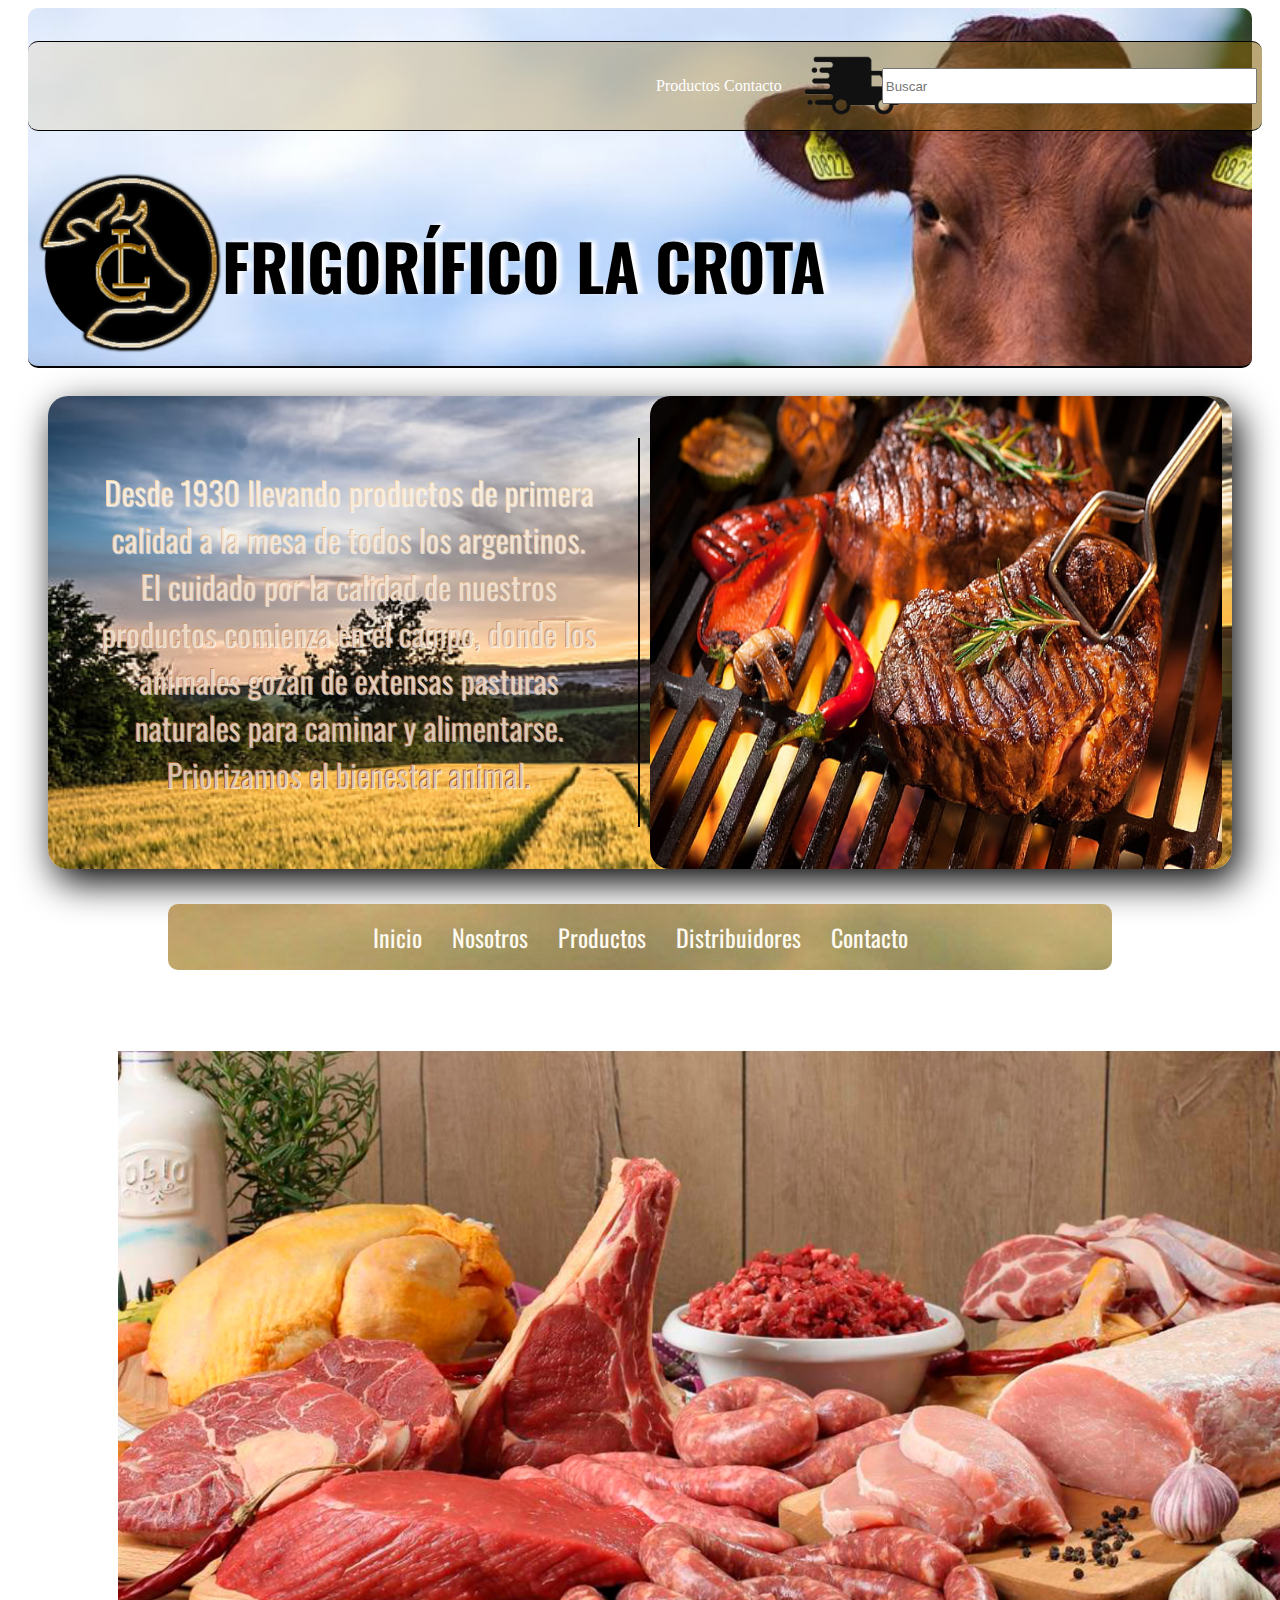
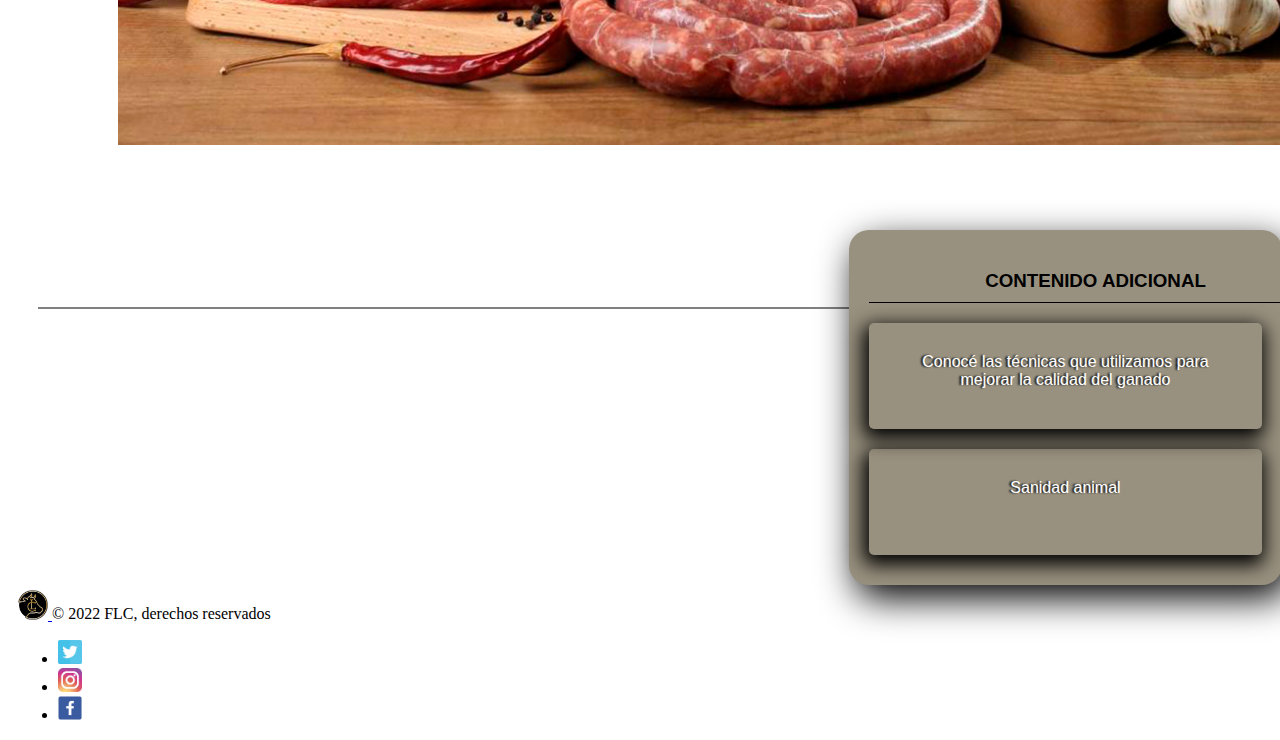
==== commit 5e52bdc8: "creacion carpeta sass, desarrllo mobile y deskpot en sass" ====
--- a/index.html
+++ b/index.html
@@ -6,7 +6,7 @@
     <meta name="viewport" content="width=device-width, user scalable=no, initial-scale=1.0, minimum-scale=1.0">
     <link rel="icon" href="./assets/Iconos/logo.ico">
     <link href="https://cdn.jsdelivr.net/npm/bootstrap@5.2.0/dist/css/bootstrap.min.css" rel="stylesheet" integrity="sha384-gH2yIJqKdNHPEq0n4Mqa/HGKIhSkIHeL5AyhkYV8i59U5AR6csBvApHHNl/vI1Bx" crossorigin="anonymous">
-    <link rel="stylesheet" href="./style.css">
+    <link rel="stylesheet" href="./sass/main.css">
     <title>Frigorífico La Crota</title>
     <link rel="preconnect" href="https://fonts.googleapis.com">
     <link rel="preconnect" href="https://fonts.gstatic.com" crossorigin>
@@ -29,7 +29,7 @@
                 </div>
                 <div class="headerBottom">
                     <div class="logo">
-                        <a class="logo" href="./index.html"><img src="./assets/Imagenes/Logo.png" alt="Logo siglas" title="circulo con silueta"></a>
+                        <a href="./index.html"><img src="./assets/Imagenes/Logo.png" alt="Logo siglas" title="circulo con silueta"></a>
                     </div>
                     <div class="tittle">
                         <h1>FRIGORÍFICO LA CROTA</h1>
@@ -56,7 +56,7 @@
         <nav class="headerMenu">
             <input type="checkbox" id="check">
             <label for="check" class="checkbtn">
-                <i class="menu-icon"><img src="./assets/Iconos/pngegg.png"></i>
+                <i class="menu__icon"><img src="./assets/Iconos/pngegg.png"></i>
             </label>
             <ul>
                 <li><a class="items" href="index.html">Inicio</a></li>
--- a/sass/main.css
+++ b/sass/main.css
@@ -0,0 +1,529 @@
+/*incluyo variable*/ /*archivos externos*/
+@keyframes slider {
+  0% {
+    margin-left: 0;
+  }
+  33% {
+    margin-left: 0;
+  }
+  35% {
+    margin-left: -100%;
+  }
+  66% {
+    margin-left: -100%;
+  }
+  70% {
+    margin-left: -200%;
+  }
+  100% {
+    margin-left: -200%;
+  }
+}
+@keyframes text {
+  0% {
+    filter: hue-rotate(0deg);
+  }
+  100% {
+    filter: hue-rotate(30deg);
+  }
+}
+/*mobile*/
+@media (max-width: 767px) {
+  /*defino disposicion index*/
+  #gridIndex {
+    display: grid;
+    grid-template-areas: "navegador" "header" "seccion2" "seccion" "footer";
+    animation: aparecer;
+    animation-duration: 3s;
+    /*header index mobile*/
+    /*menu mobile*/
+    /*slider mobile*/
+  }
+  #gridIndex header {
+    grid-area: header;
+  }
+  #gridIndex nav {
+    grid-area: navegador;
+  }
+  #gridIndex section {
+    grid-area: seccion;
+  }
+  #gridIndex article {
+    grid-area: seccion2;
+  }
+  #gridIndex footer {
+    grid-area: footer;
+  }
+  #gridIndex .container__index .headerTop {
+    width: auto;
+    height: auto;
+  }
+  #gridIndex .container__index .headerTop .searchHeader {
+    display: none;
+  }
+  #gridIndex .container__index .headerTop .headerBottom {
+    background-image: url(../assets/Imagenes/carneasada.jpg);
+    background-repeat: no-repeat;
+    background-size: cover;
+    border-radius: 5px;
+    padding: 30px 0;
+    display: flex;
+    justify-content: baseline;
+    align-items: center;
+    width: auto;
+    height: auto;
+    margin: 0 auto;
+  }
+  #gridIndex .container__index .headerTop .headerBottom .logo {
+    flex-grow: 2;
+    width: 10%;
+  }
+  #gridIndex .container__index .headerTop .headerBottom .logo img {
+    width: 100%;
+  }
+  #gridIndex .container__index .headerTop .headerBottom .tittle {
+    flex-grow: 3;
+    padding: 10px;
+  }
+  #gridIndex .container__index .headerTop .headerBottom .tittle h1 {
+    width: 100%;
+    height: auto;
+    font-size: 30px;
+    font-family: "Oswald";
+    text-shadow: 3px 1px 3px #fff8f1;
+  }
+  #gridIndex .container__index .centerIndex {
+    text-align: center;
+    width: 100%;
+    height: auto;
+    padding: 30px 10px;
+    border-top: 2px #000000 solid;
+  }
+  #gridIndex .container__index .centerIndex .indexSlogan {
+    width: 100%;
+    height: auto;
+    padding: 20px;
+    background-color: rgba(183, 123, 44, 0.3215686275);
+    border-radius: 2px;
+  }
+  #gridIndex .container__index .centerIndex .indexSlogan p {
+    font-size: 1rem;
+  }
+  #gridIndex .container__index .centerIndex .imgCenter img {
+    display: none;
+  }
+  #gridIndex .headerMenu #check {
+    display: none;
+  }
+  #gridIndex .headerMenu .checkbtn {
+    display: flex;
+    justify-content: flex-end;
+    cursor: pointer;
+  }
+  #gridIndex .headerMenu .checkbtn .menu__icon {
+    width: 100%;
+    height: auto;
+    display: flex;
+    position: absolute;
+    justify-content: flex-end;
+    padding: 10px;
+  }
+  #gridIndex .headerMenu .checkbtn .menu__icon img {
+    width: 10%;
+    border: solid rgba(255, 255, 255, 0.6117647059) 2px;
+    border-radius: 2px;
+  }
+  #gridIndex .headerMenu ul {
+    display: block;
+    position: fixed;
+    left: -100%;
+    width: 50%;
+    height: auto;
+    right: 0;
+    border-radius: 20px;
+    margin-top: 40px;
+    margin-right: 15px;
+  }
+  #gridIndex .headerMenu ul li {
+    display: flex;
+    justify-content: center;
+    margin: 0;
+    border: solid #250808 1px;
+    background-color: rgba(250, 228, 177, 0.7803921569);
+    border-radius: 10px;
+    padding: 10px;
+  }
+  #gridIndex .headerMenu ul li a {
+    color: #614504;
+    font-family: "Oswald";
+    font-size: px;
+    text-decoration: none;
+  }
+  #gridIndex .headerMenu #check:checked ~ ul {
+    left: auto;
+    transition: all 0.25s;
+  }
+  #gridIndex article .slider {
+    width: 100%;
+    height: auto;
+    overflow: hidden;
+    border: solid #9e6139 2px;
+  }
+  #gridIndex article .slider ul {
+    display: flex;
+    justify-content: center;
+    align-items: center;
+    width: 300%;
+    padding: 0;
+    margin: 0;
+    animation: slider 20s infinite;
+  }
+  #gridIndex article .slider ul li {
+    width: 100%;
+    list-style: none;
+  }
+  #gridIndex article .slider ul li img {
+    justify-content: center;
+    align-items: center;
+    width: 100%;
+  }
+  #gridIndex .firstBox {
+    width: auto;
+    height: auto;
+    text-align: center;
+    margin-top: 20px;
+    border-top: 3px grey solid;
+    border-radius: 5px;
+    margin: 10px 30px;
+    padding: 10px 0;
+    border-bottom: 3px grey solid;
+    border-radius: 5px;
+  }
+  #gridIndex .firstBox h2 {
+    color: #c0a367;
+    text-shadow: 1px 2px 2px #000000;
+    font-size: 15px;
+    margin: 10px;
+  }
+  #gridIndex .secondBox {
+    display: none;
+  }
+}
+/*import animations*/
+@keyframes slider {
+  0% {
+    margin-left: 0;
+  }
+  33% {
+    margin-left: 0;
+  }
+  35% {
+    margin-left: -100%;
+  }
+  66% {
+    margin-left: -100%;
+  }
+  70% {
+    margin-left: -200%;
+  }
+  100% {
+    margin-left: -200%;
+  }
+}
+@keyframes text {
+  0% {
+    filter: hue-rotate(0deg);
+  }
+  100% {
+    filter: hue-rotate(30deg);
+  }
+}
+/*defino version desktop*/
+@media (min-width: 768px) {
+  /*establezco disposicion index desktop*/
+  #gridIndex {
+    display: grid;
+    grid-template-areas: "header header" "navegador navegador" "seccion2 seccion2" "seccion info" "footer footer";
+    width: auto;
+    height: 100vh;
+    gap: 5px;
+    grid-template-rows: 0.5fr 1fr 1fr 1fr 1fr;
+    grid-template-columns: 2fr 1fr;
+    margin: 0 10px;
+    /*desarrllo index desktop*/
+    /*header*/
+    /*menu*/
+    /*slider*/
+    /*Contenido adicional 1*/
+    /*contenido adicional*/
+  }
+  #gridIndex header {
+    grid-area: header;
+  }
+  #gridIndex nav {
+    grid-area: navegador;
+  }
+  #gridIndex article {
+    grid-area: seccion2;
+  }
+  #gridIndex section {
+    grid-area: seccion;
+  }
+  #gridIndex aside {
+    grid-area: info;
+  }
+  #gridIndex footer {
+    grid-area: footer;
+  }
+  #gridIndex .container__index {
+    display: grid;
+    grid-template-rows: 0.5fr 1fr;
+    width: 100%;
+  }
+  #gridIndex .container__index .headerTop {
+    display: grid;
+    grid-template-rows: 0.5fr 1fr;
+    width: auto;
+    height: 100%;
+    border-radius: 10px;
+    margin: 0 10px;
+    align-items: center;
+    border-bottom: solid black 2px;
+    background-image: url(../assets/Imagenes/54e4feb73ad47_837_627!.jpg);
+    background-repeat: no-repeat;
+    background-size: cover;
+    animation-name: aparecer;
+    animation-duration: 2s;
+  }
+  #gridIndex .container__index .headerTop .searchHeader {
+    background: linear-gradient(to right, rgba(224, 202, 150, 0.2588235294), rgba(128, 91, 5, 0.5490196078));
+    width: 100%;
+    height: 50%;
+    display: flex;
+    justify-content: flex-end;
+    align-items: center;
+    padding: 5px;
+    border-bottom: solid black 1px;
+    border-top: solid black 1px;
+    border-radius: 10px;
+  }
+  #gridIndex .container__index .headerTop .searchHeader nav a {
+    text-decoration: none;
+    color: white;
+    width: 100px;
+  }
+  #gridIndex .container__index .headerTop .searchHeader a {
+    text-decoration: none;
+    color: white;
+    width: 100px;
+  }
+  #gridIndex .container__index .headerTop .searchHeader a img {
+    width: 100%;
+    height: auto;
+    padding: 20px;
+  }
+  #gridIndex .container__index .headerTop .searchHeader input {
+    width: 30%;
+    height: 30px;
+  }
+  #gridIndex .container__index .headerTop .headerBottom {
+    display: flex;
+    justify-content: baseline;
+    align-items: center;
+    width: 100%;
+    height: auto;
+  }
+  #gridIndex .container__index .headerTop .headerBottom .logo {
+    width: 15%;
+  }
+  #gridIndex .container__index .headerTop .headerBottom .logo a {
+    flex-grow: 1;
+    margin: 10px;
+    animation-name: aparecer;
+    animation-duration: 5s;
+  }
+  #gridIndex .container__index .headerTop .headerBottom .logo a img {
+    width: 100%;
+  }
+  #gridIndex .container__index .headerTop .headerBottom .tittle {
+    flex-grow: 10;
+    padding: 10px;
+  }
+  #gridIndex .container__index .headerTop .headerBottom .tittle h1 {
+    width: 100%;
+    height: auto;
+    font-size: 4rem;
+    font-family: "Oswald";
+    text-shadow: 5px -1px 5px white;
+  }
+  #gridIndex .container__index .centerIndex {
+    display: grid;
+    grid-template-columns: 1fr 1fr;
+    gap: 20px;
+    justify-content: center;
+    align-content: center;
+    width: auto;
+    height: auto;
+    margin: 30px;
+    border-radius: 20px;
+    background-image: url(../assets/Imagenes/background.jpg);
+    background-repeat: no-repeat;
+    background-size: cover;
+    box-shadow: 7px 13px 37px #000;
+  }
+  #gridIndex .container__index .centerIndex .indexSlogan {
+    justify-items: center;
+    margin: 10px;
+    width: 100%;
+    height: auto;
+    border-radius: 20px;
+  }
+  #gridIndex .container__index .centerIndex .indexSlogan p {
+    text-align: center;
+    font-family: "Oswald", sans-serif;
+    background: linear-gradient(#ffe6b3, #99440c);
+    color: transparent;
+    text-shadow: 1px 1px 0px rgba(255, 255, 255, 0.631372549);
+    font-size: 2rem;
+    padding: 30px;
+    border-right: solid black 2px;
+    background-clip: text;
+    -webkit-background-clip: text;
+    animation: text 3s linear infinite;
+  }
+  #gridIndex .container__index .centerIndex .imgCenter {
+    display: flex;
+    justify-content: center;
+    align-content: center;
+    margin-right: 10px;
+  }
+  #gridIndex .container__index .centerIndex .imgCenter img {
+    width: 100%;
+    border-radius: 20px;
+    justify-items: center;
+    align-items: center;
+  }
+  #gridIndex .container__index .centerIndex .imgCenter :hover {
+    backdrop-filter: blur(10px);
+    filter: blur(4px);
+    transition: 0.5s ease;
+  }
+  #gridIndex .headerMenu {
+    background-image: url(../assets/Imagenes/footer.jpg);
+    border-radius: 10px;
+    width: auto;
+    height: auto;
+    margin: 0 10px;
+    padding: 5px 0;
+    display: flex;
+    justify-content: center;
+    margin: 0 150px;
+  }
+  #gridIndex .headerMenu #check {
+    display: none;
+  }
+  #gridIndex .headerMenu .checkbtn .menu__icon {
+    display: none;
+  }
+  #gridIndex .headerMenu ul {
+    list-style: none;
+    display: flex;
+    justify-content: center;
+    align-content: center;
+    margin: 0 150px;
+    padding: 10px 30px;
+  }
+  #gridIndex .headerMenu ul li {
+    margin: 0 10px;
+  }
+  #gridIndex .headerMenu ul li .items {
+    width: 100%;
+    text-align: center;
+    font-family: "Oswald", sans-serif;
+    font-size: 1.5rem;
+    text-decoration: none;
+    color: rgb(255, 250, 240);
+    margin: 5px;
+  }
+  #gridIndex .headerMenu ul li :hover {
+    color: #9e6139;
+    background-color: #FAE4B1;
+    border: solid #614504 3px;
+    border-radius: 5px;
+    padding: 10px;
+  }
+  #gridIndex .slider {
+    width: 100%;
+    margin: 10px 0;
+    height: auto;
+    overflow: hidden;
+    padding: 50px;
+  }
+  #gridIndex .slider ul {
+    display: flex;
+    width: 300%;
+    padding: 0;
+    animation: slider 20s infinite;
+  }
+  #gridIndex .slider ul li {
+    width: 100%;
+    list-style: none;
+  }
+  #gridIndex .slider ul li img {
+    width: 100%;
+    padding: 0 50px;
+    border-radius: 3px;
+  }
+  #gridIndex .firstBox {
+    background-image: url(./assets/Imagenes/backgroundGeneral.jpg);
+    background-size: cover;
+    width: 100%;
+    height: auto;
+    padding: 20px;
+    border-right: #000 solid 1px;
+    border-radius: 5px;
+  }
+  #gridIndex .firstBox h2 {
+    color: white;
+    width: 100%;
+    height: auto;
+    text-align: center;
+    padding: 5px;
+    margin-bottom: 10px;
+    border-bottom: solid grey 2px;
+  }
+  #gridIndex .secondBox {
+    display: grid;
+    grid-template-rows: 1fr 2fr 2fr;
+    width: 100%;
+    height: auto;
+    padding: 20px 10px;
+    background-color: #99917f;
+    border-radius: 20px;
+    box-shadow: 7px 13px 37px #000;
+    font-family: "Gill Sans", "Gill Sans MT", Calibri, "Trebuchet MS", sans-serif;
+  }
+  #gridIndex .secondBox h3 {
+    width: 100%;
+    text-align: center;
+    padding: 10px 20px;
+    margin: 10px;
+    border-bottom: 1px solid black;
+  }
+  #gridIndex .secondBox .contentOne, #gridIndex .secondBox .contentTwo {
+    box-shadow: -2px 6px 19px 4px #000;
+    border-radius: 5px;
+    padding: 30px;
+    text-align: center;
+    margin: 10px;
+    justify-content: center;
+  }
+  #gridIndex .secondBox .contentOne a, #gridIndex .secondBox .contentTwo a {
+    text-decoration: none;
+    color: white;
+    text-shadow: -2px 0px 2px rgb(0, 0, 0);
+  }
+  #gridIndex .secondBox .contentOne :hover, #gridIndex .secondBox .contentTwo :hover {
+    color: black;
+  }
+}/*# sourceMappingURL=main.css.map */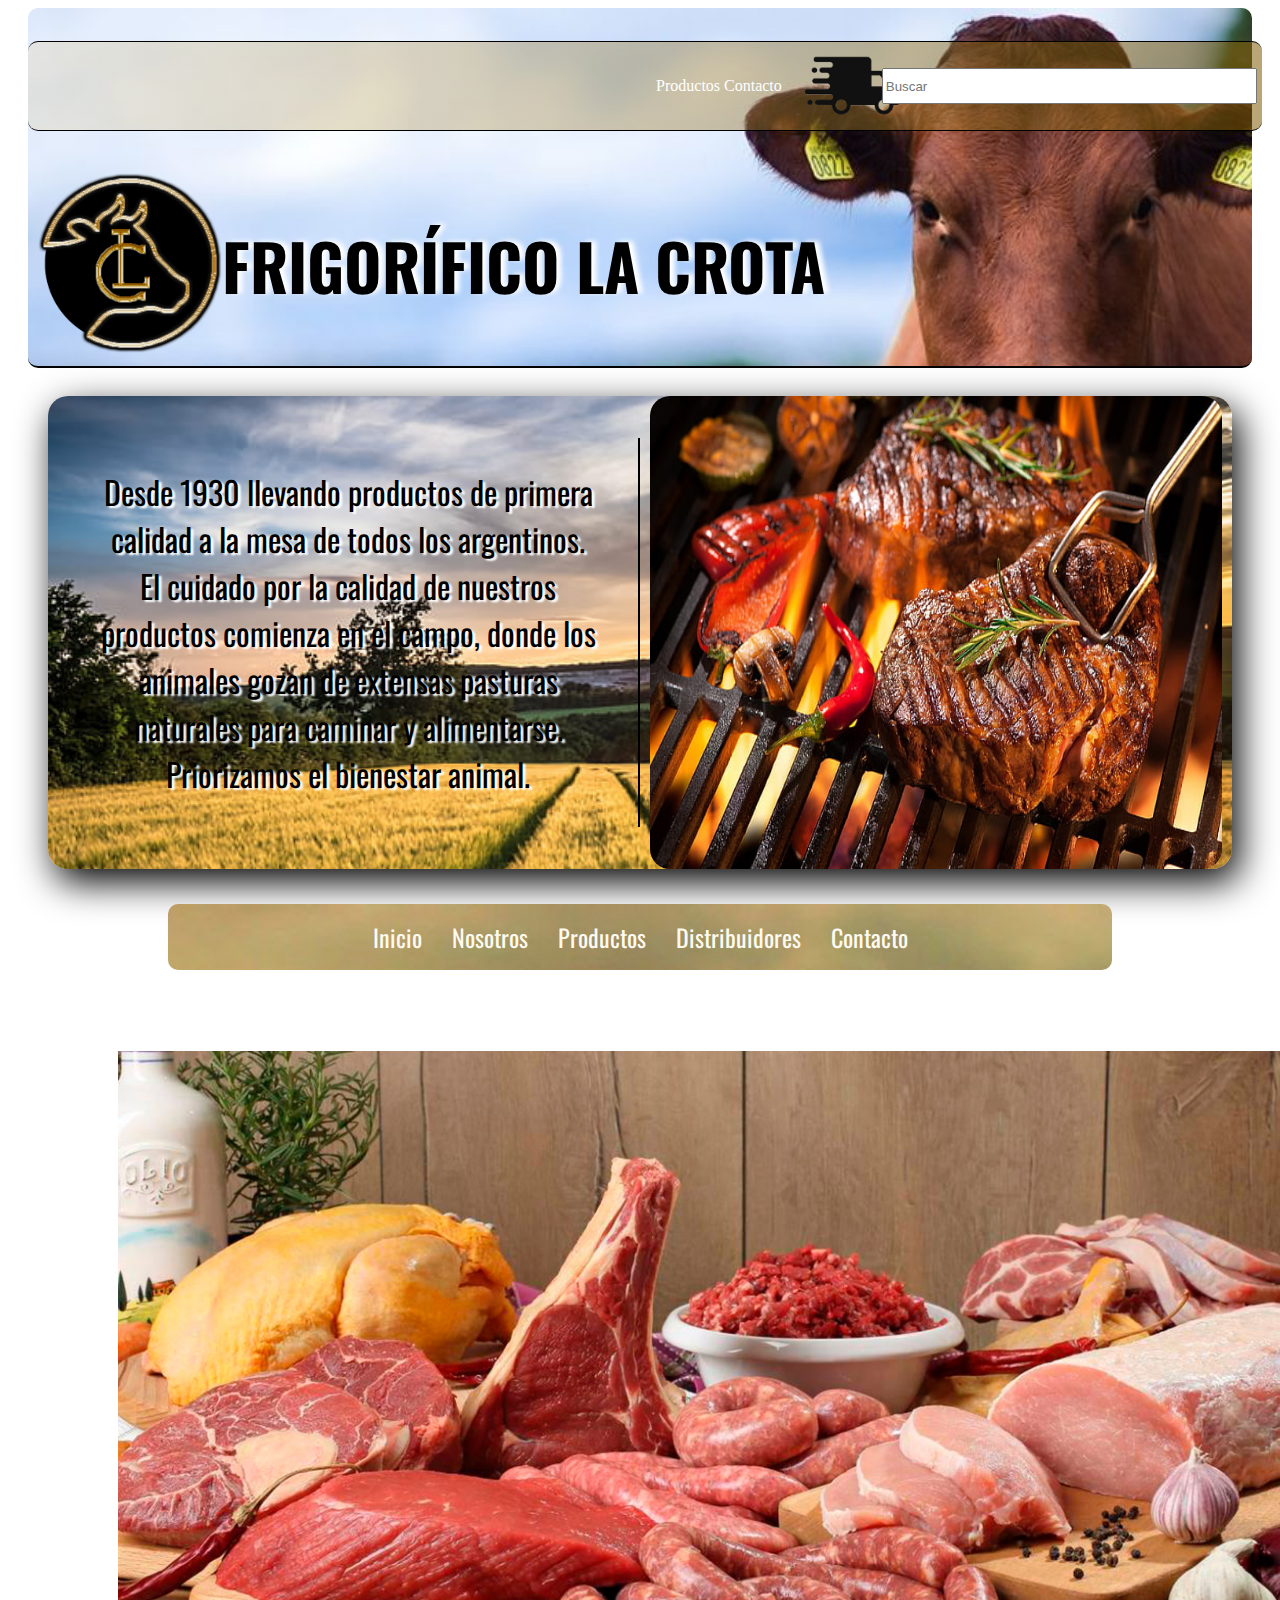
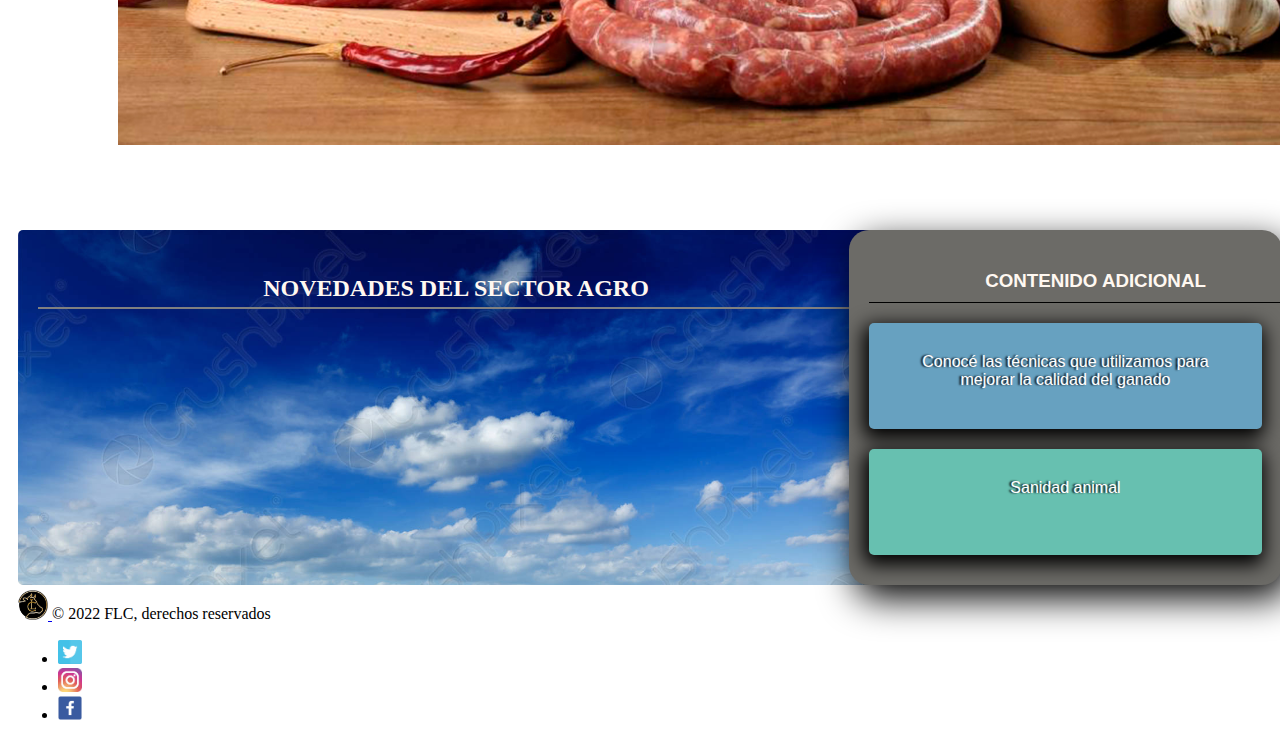
==== commit 5e64ac8e: "agregue extend a secondBox index" ====
--- a/index.html
+++ b/index.html
@@ -93,10 +93,10 @@
                 <div>
                     <h3 class=>CONTENIDO ADICIONAL</h3>
                 </div>
-                <div class="contentOne">
+                <div class="extend">
                 <a href="https://tecnewsprovimi.com/?utm_source=Search&utm_medium=decampo" target="_BLANK">Conocé las técnicas que utilizamos para mejorar la calidad del ganado</a>
                 </div>
-                <div class="contentTwo">
+                <div class="extend--second">
                     <a href="http://www.senasa.gob.ar/tags/vacuna" target="_BLANK">Sanidad animal</a>
                 </div>
         </aside>
--- a/sass/main.css
+++ b/sass/main.css
@@ -1,4 +1,4 @@
-/*incluyo variable*/ /*archivos externos*/
+/*incluyo variable*/ /*import animations*/
 @keyframes slider {
   0% {
     margin-left: 0;
@@ -27,9 +27,10 @@
     filter: hue-rotate(30deg);
   }
 }
-/*mobile*/
+/*VAR sass*/
+/*index mobile*/
 @media (max-width: 767px) {
-  /*defino disposicion index*/
+  /*defino disposicion index mobile*/
   #gridIndex {
     display: grid;
     grid-template-areas: "navegador" "header" "seccion2" "seccion" "footer";
@@ -207,35 +208,6 @@
   }
   #gridIndex .secondBox {
     display: none;
-  }
-}
-/*import animations*/
-@keyframes slider {
-  0% {
-    margin-left: 0;
-  }
-  33% {
-    margin-left: 0;
-  }
-  35% {
-    margin-left: -100%;
-  }
-  66% {
-    margin-left: -100%;
-  }
-  70% {
-    margin-left: -200%;
-  }
-  100% {
-    margin-left: -200%;
-  }
-}
-@keyframes text {
-  0% {
-    filter: hue-rotate(0deg);
-  }
-  100% {
-    filter: hue-rotate(30deg);
   }
 }
 /*defino version desktop*/
@@ -292,8 +264,6 @@
     background-image: url(../assets/Imagenes/54e4feb73ad47_837_627!.jpg);
     background-repeat: no-repeat;
     background-size: cover;
-    animation-name: aparecer;
-    animation-duration: 2s;
   }
   #gridIndex .container__index .headerTop .searchHeader {
     background: linear-gradient(to right, rgba(224, 202, 150, 0.2588235294), rgba(128, 91, 5, 0.5490196078));
@@ -344,6 +314,10 @@
   }
   #gridIndex .container__index .headerTop .headerBottom .logo a img {
     width: 100%;
+  }
+  #gridIndex .container__index .headerTop .headerBottom .logo a :hover {
+    transform: rotate(160deg);
+    transition-duration: 1.2s;
   }
   #gridIndex .container__index .headerTop .headerBottom .tittle {
     flex-grow: 10;
@@ -381,15 +355,14 @@
   #gridIndex .container__index .centerIndex .indexSlogan p {
     text-align: center;
     font-family: "Oswald", sans-serif;
-    background: linear-gradient(#ffe6b3, #99440c);
     color: transparent;
-    text-shadow: 1px 1px 0px rgba(255, 255, 255, 0.631372549);
+    color: #000;
+    text-shadow: 3px 2px 2px #ffffff;
     font-size: 2rem;
     padding: 30px;
     border-right: solid black 2px;
     background-clip: text;
     -webkit-background-clip: text;
-    animation: text 3s linear infinite;
   }
   #gridIndex .container__index .centerIndex .imgCenter {
     display: flex;
@@ -402,11 +375,6 @@
     border-radius: 20px;
     justify-items: center;
     align-items: center;
-  }
-  #gridIndex .container__index .centerIndex .imgCenter :hover {
-    backdrop-filter: blur(10px);
-    filter: blur(4px);
-    transition: 0.5s ease;
   }
   #gridIndex .headerMenu {
     background-image: url(../assets/Imagenes/footer.jpg);
@@ -475,7 +443,7 @@
     border-radius: 3px;
   }
   #gridIndex .firstBox {
-    background-image: url(./assets/Imagenes/backgroundGeneral.jpg);
+    background-image: url(../assets/Imagenes/backgroundGeneral.jpg);
     background-size: cover;
     width: 100%;
     height: auto;
@@ -484,7 +452,7 @@
     border-radius: 5px;
   }
   #gridIndex .firstBox h2 {
-    color: white;
+    color: #fff8f1;
     width: 100%;
     height: auto;
     text-align: center;
@@ -498,32 +466,37 @@
     width: 100%;
     height: auto;
     padding: 20px 10px;
-    background-color: #99917f;
+    background: #6c6b67;
     border-radius: 20px;
     box-shadow: 7px 13px 37px #000;
     font-family: "Gill Sans", "Gill Sans MT", Calibri, "Trebuchet MS", sans-serif;
   }
   #gridIndex .secondBox h3 {
+    color: #fff8f1;
     width: 100%;
     text-align: center;
     padding: 10px 20px;
     margin: 10px;
     border-bottom: 1px solid black;
   }
-  #gridIndex .secondBox .contentOne, #gridIndex .secondBox .contentTwo {
+  #gridIndex .secondBox .extend, #gridIndex .secondBox .extend--second {
     box-shadow: -2px 6px 19px 4px #000;
     border-radius: 5px;
     padding: 30px;
     text-align: center;
     margin: 10px;
     justify-content: center;
-  }
-  #gridIndex .secondBox .contentOne a, #gridIndex .secondBox .contentTwo a {
+    background-color: #67a1c0;
+  }
+  #gridIndex .secondBox .extend a, #gridIndex .secondBox .extend--second a {
     text-decoration: none;
     color: white;
     text-shadow: -2px 0px 2px rgb(0, 0, 0);
   }
-  #gridIndex .secondBox .contentOne :hover, #gridIndex .secondBox .contentTwo :hover {
-    color: black;
+  #gridIndex .secondBox .extend :hover, #gridIndex .secondBox .extend--second :hover {
+    color: #250808;
+  }
+  #gridIndex .secondBox .extend--second {
+    background-color: #67c0b0;
   }
 }/*# sourceMappingURL=main.css.map */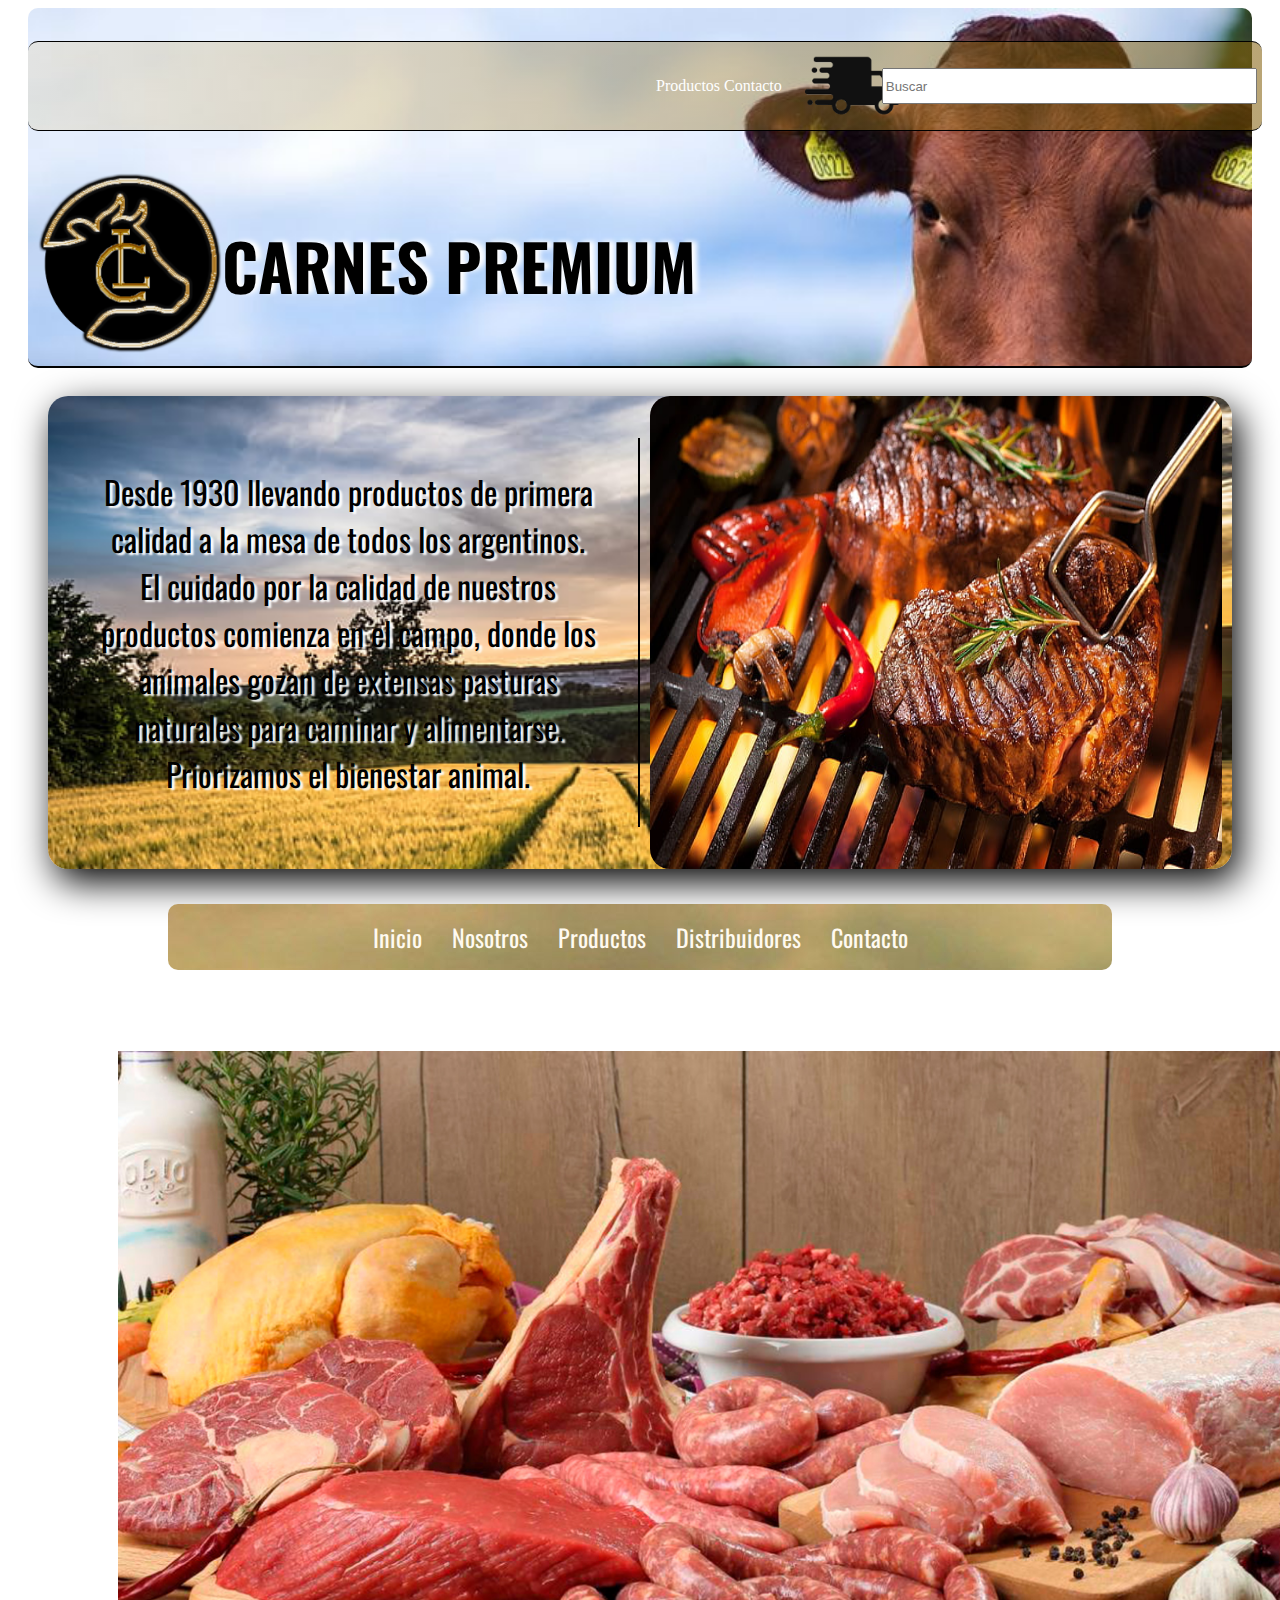
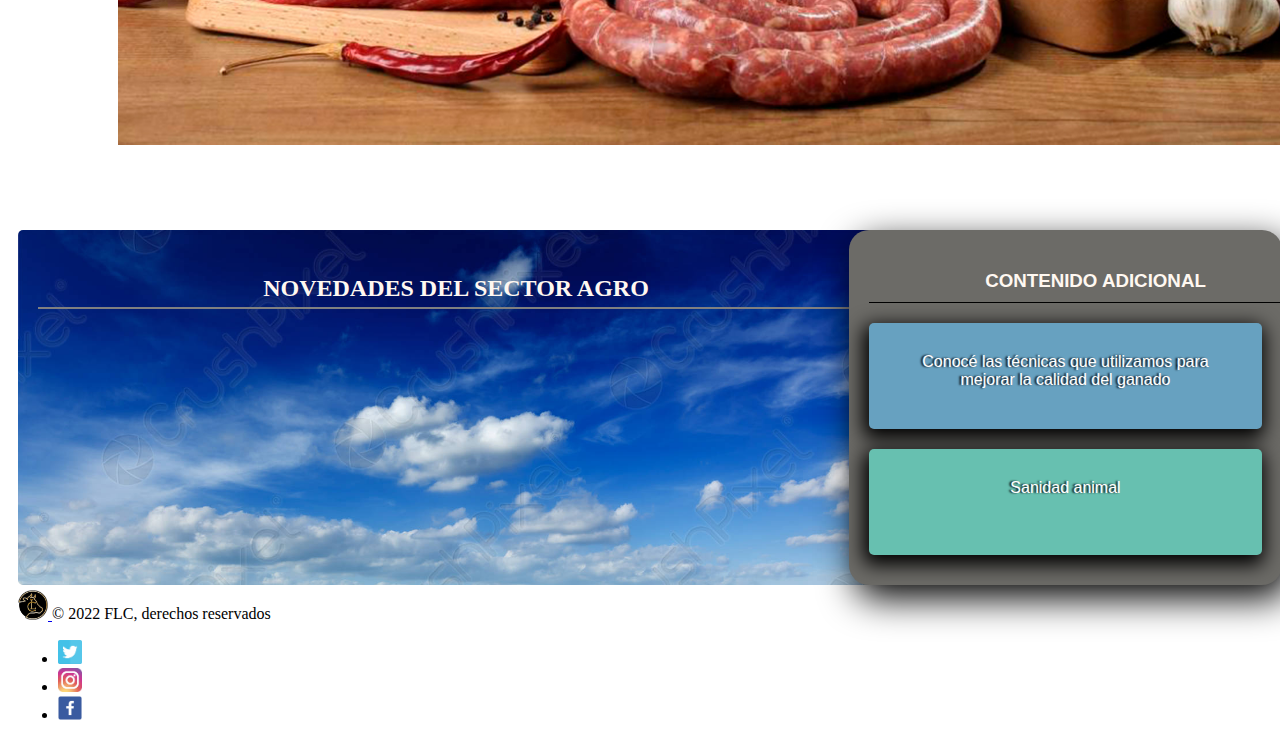
==== commit b40ba62e: "cambio titulo index" ====
--- a/index.html
+++ b/index.html
@@ -7,10 +7,13 @@
     <link rel="icon" href="./assets/Iconos/logo.ico">
     <link href="https://cdn.jsdelivr.net/npm/bootstrap@5.2.0/dist/css/bootstrap.min.css" rel="stylesheet" integrity="sha384-gH2yIJqKdNHPEq0n4Mqa/HGKIhSkIHeL5AyhkYV8i59U5AR6csBvApHHNl/vI1Bx" crossorigin="anonymous">
     <link rel="stylesheet" href="./sass/main.css">
-    <title>Frigorífico La Crota</title>
     <link rel="preconnect" href="https://fonts.googleapis.com">
     <link rel="preconnect" href="https://fonts.gstatic.com" crossorigin>
     <link href="https://fonts.googleapis.com/css2?family=Oswald:wght@200;400&display=swap" rel="stylesheet">
+    <title>Frigorífico La Crota | Carnes premium</title>
+    <meta name="description" content="Frigorífico de carnes premium con distribucion en todo el territorio Argentino y exportacion a otros paises del mundo">
+    <meta name="keywords" content="carnes, embutidos, milanesas, cortes, asado, parrillero, charcuteria, carniceria">
+    
 </head>
 <body>
     <div id="gridIndex">
@@ -32,7 +35,7 @@
                         <a href="./index.html"><img src="./assets/Imagenes/Logo.png" alt="Logo siglas" title="circulo con silueta"></a>
                     </div>
                     <div class="tittle">
-                        <h1>FRIGORÍFICO LA CROTA</h1>
+                        <h1>CARNES PREMIUM</h1>
                     </div>
                 </div>
             </div>  
--- a/sass/main.css
+++ b/sass/main.css
@@ -499,4 +499,173 @@
   #gridIndex .secondBox .extend--second {
     background-color: #67c0b0;
   }
+}
+/*mixin's mobile header universal, menu universal mobile*/
+/*mixin desarrollo nosotros y distribuidores mobile*/
+/*desarrollo nosotros mobile*/
+@media (max-width: 767px) {
+  #gridOthers {
+    display: grid;
+    grid-template-areas: "navegador" "header" "seccion" "footer";
+    grid-template-rows: auto;
+    width: auto;
+    height: 100vh;
+    animation: aparecer;
+    animation-duration: 1s;
+  }
+  #gridOthers header {
+    grid-area: header;
+  }
+  #gridOthers nav {
+    grid-area: navegador;
+  }
+  #gridOthers section {
+    grid-area: seccion;
+  }
+  #gridOthers article {
+    grid-area: seccion2;
+  }
+  #gridOthers footer {
+    grid-area: footer;
+  }
+  #gridOthers .container__nosotros {
+    display: grid;
+  }
+  #gridOthers .container__nosotros .centerNosotros {
+    display: none;
+  }
+  #gridOthers .container__nosotros .headerTop {
+    width: auto;
+    height: auto;
+  }
+  #gridOthers .container__nosotros .headerTop .searchHeader {
+    display: none;
+  }
+  #gridOthers .container__nosotros .headerTop .headerBottom {
+    background-image: url(../assets/Imagenes/carneasada.jpg);
+    background-repeat: no-repeat;
+    background-size: cover;
+    border-radius: 5px;
+    padding: 30px 0;
+    display: flex;
+    justify-content: baseline;
+    align-items: center;
+    width: auto;
+    height: auto;
+    margin: 0 auto;
+  }
+  #gridOthers .container__nosotros .headerTop .headerBottom .logo {
+    flex-grow: 2;
+    width: 10%;
+  }
+  #gridOthers .container__nosotros .headerTop .headerBottom .logo img {
+    width: 100%;
+  }
+  #gridOthers .container__nosotros .headerTop .headerBottom .tittle {
+    flex-grow: 3;
+    padding: 10px;
+  }
+  #gridOthers .container__nosotros .headerTop .headerBottom .tittle h1 {
+    width: 100%;
+    height: auto;
+    font-size: 30px;
+    font-family: "Oswald";
+    text-shadow: 3px 1px 3px #fff8f1;
+  }
+  #gridOthers .headerMenu #check {
+    display: none;
+  }
+  #gridOthers .headerMenu .checkbtn {
+    display: flex;
+    justify-content: flex-end;
+    cursor: pointer;
+  }
+  #gridOthers .headerMenu .checkbtn .menu__icon {
+    width: 100%;
+    height: auto;
+    display: flex;
+    position: absolute;
+    justify-content: flex-end;
+    padding: 10px;
+  }
+  #gridOthers .headerMenu .checkbtn .menu__icon img {
+    width: 10%;
+    border: solid rgba(255, 255, 255, 0.6117647059) 2px;
+    border-radius: 2px;
+  }
+  #gridOthers .headerMenu ul {
+    display: block;
+    position: fixed;
+    left: -100%;
+    width: 50%;
+    height: auto;
+    right: 0;
+    border-radius: 20px;
+    margin-top: 40px;
+    margin-right: 15px;
+  }
+  #gridOthers .headerMenu ul li {
+    display: flex;
+    justify-content: center;
+    margin: 0;
+    border: solid #250808 1px;
+    background-color: rgba(250, 228, 177, 0.7803921569);
+    border-radius: 10px;
+    padding: 10px;
+  }
+  #gridOthers .headerMenu ul li a {
+    color: #614504;
+    font-family: "Oswald";
+    font-size: px;
+    text-decoration: none;
+  }
+  #gridOthers .headerMenu #check:checked ~ ul {
+    left: auto;
+    transition: all 0.25s;
+  }
+  #gridOthers .sectionContainer {
+    display: grid;
+    grid-template-rows: auto;
+    background-image: url(../assets/Imagenes/background.jpg);
+    background-repeat: no-repeat;
+    background-size: cover;
+    background-position: center;
+  }
+  #gridOthers .sectionContainer .tittle {
+    border-bottom: 2px black solid;
+    margin: 10px 0;
+    padding: 0 20px;
+    text-align: center;
+  }
+  #gridOthers .sectionContainer .tittle h2 {
+    font-size: 20px;
+    text-shadow: white 3px -1px 3px;
+  }
+  #gridOthers .sectionContainer .sectionBox-one {
+    margin: 10px 20px;
+    border-top: solid black 1px;
+    border-bottom: solid black 1px;
+    padding: 20px;
+    background-color: rgba(0, 0, 0, 0.3882352941);
+  }
+  #gridOthers .sectionContainer .sectionBox-one p {
+    color: white;
+    font-family: "Times New Roman", Times, serif;
+    font-size: 16px;
+  }
+  #gridOthers .sectionContainer .sectionBox-one video {
+    display: none;
+  }
+  #gridOthers .sectionContainer .sectionBox-two {
+    margin: 10px 20px;
+    border-top: solid black 1px;
+    border-bottom: solid black 1px;
+    padding: 20px;
+    background-color: rgba(0, 0, 0, 0.3882352941);
+  }
+  #gridOthers .sectionContainer .sectionBox-two p {
+    color: white;
+    font-family: "Times New Roman", Times, serif;
+    font-size: 16px;
+  }
 }/*# sourceMappingURL=main.css.map */